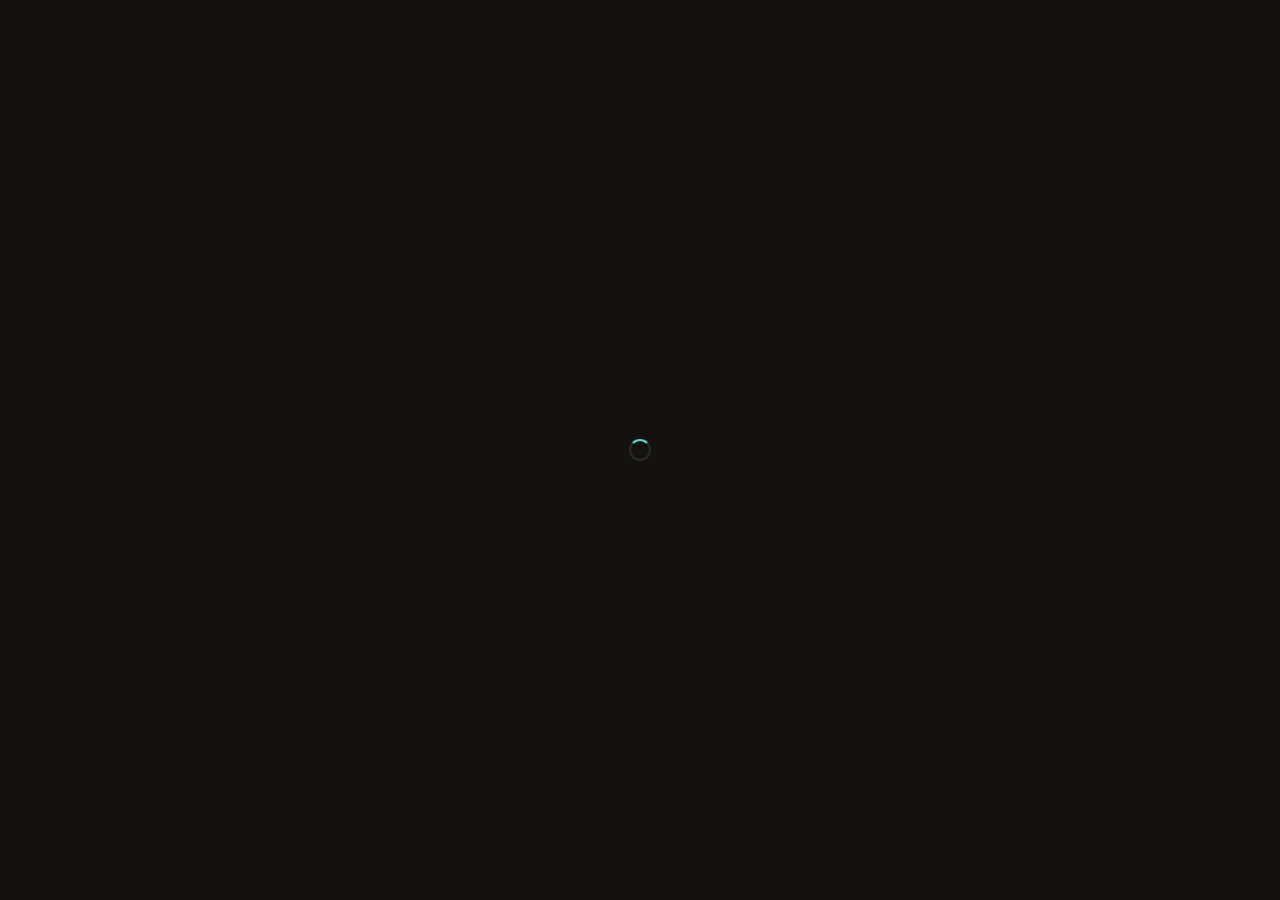
==== admin.html @ df58acd6 "Admin dashboard with server and VoiceDen statistics admin.html is open only to the usernames in conf" ====
<!DOCTYPE html>
<html lang="tr">
<head>
<meta charset="utf-8">
<meta name="viewport" content="width=device-width, initial-scale=1, viewport-fit=cover">
<meta name="robots" content="noindex, nofollow">
<title>Yönetim · VoiceDen</title>
<meta name="theme-color" content="#131210">
<link rel="icon" href="data:image/svg+xml,%3Csvg xmlns='http://www.w3.org/2000/svg' viewBox='0 0 32 32'%3E%3Crect width='32' height='32' rx='9' fill='%235fd8c8'/%3E%3C/svg%3E">
<link rel="preconnect" href="https://fonts.googleapis.com">
<link rel="preconnect" href="https://fonts.gstatic.com" crossorigin>
<link href="https://fonts.googleapis.com/css2?family=Space+Grotesk:wght@400;500;600;700&family=JetBrains+Mono:wght@400;500;600&display=swap" rel="stylesheet">
<link rel="stylesheet" href="app.css?v=6">
<link rel="stylesheet" href="admin.css?v=3">
</head>
<body class="adm-body">
<div id="boot"><div class="spin"></div></div>

<div class="adm-deny" id="deny" hidden>
  <div class="brand"><div class="mark"></div><span>voiceden</span></div>
  <h1>Bu sayfa yöneticiler için.</h1>
  <p>Hesabın yönetim paneline erişemiyor.</p>
  <a class="btn" href="./">Uygulamaya dön</a>
</div>

<main class="adm" id="adm" hidden>
  <header class="adm-head">
    <a class="brand" href="./" title="Uygulamaya dön"><div class="mark"></div><span>voiceden</span></a>
    <span class="adm-title">Yönetim</span>
    <span class="adm-live" id="live"><span class="dot"></span><span id="liveTxt">canlı</span></span>
    <span class="spacer"></span>
    <a class="btn small" href="./">← <span class="wide-only">Uygulamaya dön</span></a>
  </header>

  <section class="adm-sec">
    <div class="sec-h"><h2>Sunucu</h2><span class="sec-sub" id="hostLine"></span></div>
    <div class="tiles" id="hostTiles"></div>
    <div class="grid2">
      <div class="card"><h3>Diskler</h3><div id="disks"></div></div>
      <div class="card"><h3>MariaDB</h3><dl class="kv" id="db"></dl></div>
    </div>
    <div class="card">
      <h3>En çok işlemci kullananlar <span class="h-sub" id="procCount"></span></h3>
      <div class="tbl-wrap"><table class="tbl" id="procs"></table></div>
    </div>
    <div class="card">
      <h3>httpdocs klasörleri <span class="h-sub" id="sitesSub"></span></h3>
      <div id="sites"></div>
    </div>
  </section>

  <section class="adm-sec">
    <div class="sec-h"><h2>VoiceDen</h2><span class="sec-sub" id="vdLine"></span></div>
    <div class="tiles" id="vdTiles"></div>
    <div class="grid2">
      <div class="card"><h3>Mesajlar <span class="h-sub">son 14 gün</span></h3><div id="chMsgs"></div></div>
      <div class="card"><h3>Yeni hesaplar <span class="h-sub">son 14 gün</span></h3><div id="chUsers"></div></div>
    </div>
    <div class="grid2">
      <div class="card"><h3>Şu an seste <span class="h-sub" id="voiceSub"></span></h3><div id="voiceNow"></div></div>
      <div class="card"><h3>Depolama</h3><div id="storage"></div></div>
    </div>
    <div class="card"><h3>Denler</h3><div class="tbl-wrap"><table class="tbl" id="densT"></table></div></div>
    <div class="card"><h3>Son kayıtlar</h3><div class="tbl-wrap"><table class="tbl" id="recentT"></table></div></div>
  </section>
</main>

<div class="tip" id="tip" role="tooltip" hidden></div>
<script src="js/admin.js?v=1"></script>
</body>
</html>
---- app.css ----
:root{
  color-scheme:dark;               /* dark scrollbars, pickers and autofill chrome */
  --bg:#131210;
  --rail:#0e0d0c;
  --panel:#1b1916;
  --panel-2:#161513;
  --sunken:#131210;
  --input:#1f1d19;
  --hover:rgba(255,255,255,.045);
  --line:rgba(255,255,255,.07);
  --line-soft:rgba(255,255,255,.06);
  --line-hard:rgba(255,255,255,.1);
  --fill:rgba(255,255,255,.06);
  --fill-2:rgba(255,255,255,.12);
  --teal:#5fd8c8;
  --teal-ink:#0f2a27;
  --teal-dim:rgba(95,216,200,.12);
  --teal-line:rgba(95,216,200,.5);
  --text:#f2efe8;
  --text-body:#dcd8cf;
  --text-dim:#8f8a80;
  --text-faint:#6e6a62;
  --bar-idle:#4a4640;
  --red:#ff8a8a;
  --red-bg:rgba(255,107,107,.12);
  --red-bg-2:rgba(255,107,107,.15);
  --r-card:20px; --r-pop:16px; --r-ctl:12px; --r-sm:9px; --r-pill:999px;
  --sans:"Space Grotesk",system-ui,-apple-system,sans-serif;
  --mono:"JetBrains Mono",ui-monospace,SFMono-Regular,Menlo,monospace;
  --chat-w:360px;
  --shadow:0 20px 50px rgba(0,0,0,.5);
}
*{box-sizing:border-box;margin:0;padding:0}
[hidden]{display:none!important}
html,body{height:100%}
body{
  background:var(--bg);color:var(--text);
  font-family:var(--sans);font-size:15px;line-height:1.45;
  overflow:hidden;-webkit-font-smoothing:antialiased;
}
button,input,textarea,select{font:inherit;color:inherit}
button{background:none;border:0;cursor:pointer}
::selection{background:rgba(95,216,200,.3)}
svg.i{width:18px;height:18px;flex:none;stroke:currentColor;fill:none;stroke-width:1.8;stroke-linecap:round;stroke-linejoin:round}

@keyframes vd-pulse{0%,100%{box-shadow:0 0 0 0 rgba(95,216,200,.55)}50%{box-shadow:0 0 0 14px rgba(95,216,200,0)}}
@keyframes vd-bar{0%,100%{transform:scaleY(.3)}50%{transform:scaleY(1)}}
@keyframes vd-spin{to{transform:rotate(360deg)}}
@keyframes vd-nudge{25%{transform:translateX(-5px)}50%{transform:translateX(4px)}75%{transform:translateX(-2px)}}
@keyframes vd-pulse-sm{0%,100%{box-shadow:0 0 0 0 rgba(95,216,200,.55)}50%{box-shadow:0 0 0 5px rgba(95,216,200,0)}}
@keyframes vd-in{from{opacity:0;transform:translateY(6px)}to{opacity:1;transform:none}}

/* ============================================================ shared bits */
.brand{display:flex;align-items:center;gap:10px}
.brand .mark{width:28px;height:28px;border-radius:var(--r-sm);background:var(--teal)}
.brand span{font-weight:700;font-size:16px;letter-spacing:-.01em}
.k{font:500 10px var(--mono);letter-spacing:.1em;color:var(--text-dim);text-transform:uppercase}

.field{display:flex;flex-direction:column;gap:6px}
.field label{font:500 10px var(--mono);letter-spacing:.1em;color:var(--text-faint);text-transform:uppercase}
.in{
  height:46px;border-radius:var(--r-ctl);background:var(--sunken);border:1px solid var(--line-hard);
  display:flex;align-items:center;padding:0 14px;gap:10px;transition:border-color .15s;
}
.in:focus-within{border-color:var(--teal-line)}
.in input{flex:1;min-width:0;border:0;background:none;outline:none;font-size:14px}
.in input::placeholder{color:var(--text-faint)}
/* Chrome paints autofilled fields light blue with black text and ignores
   background-color there; an inset shadow in the box's own colour covers it.
   Two rules on purpose: one unknown selector would void a combined list. */
.in input:-webkit-autofill{
  -webkit-box-shadow:0 0 0 100px var(--sunken) inset;box-shadow:0 0 0 100px var(--sunken) inset;
  -webkit-text-fill-color:var(--text);caret-color:var(--text);transition:background-color 9999s 0s;
}
.in input:autofill{
  box-shadow:0 0 0 100px var(--sunken) inset;-webkit-text-fill-color:var(--text);caret-color:var(--text);
}
.in .pre{font:400 13px var(--mono);color:var(--text-faint)}

.btn{
  height:44px;padding:0 18px;border-radius:var(--r-ctl);font-weight:600;font-size:14px;
  display:inline-flex;align-items:center;justify-content:center;gap:8px;
  background:var(--fill);border:1px solid var(--line-hard);transition:background .15s,filter .15s,transform .06s;
}
.btn:hover:not(:disabled){background:var(--fill-2)}
.btn:active:not(:disabled){transform:scale(.99)}
.btn:disabled{opacity:.55;cursor:default}
.btn.primary{background:var(--teal);color:var(--teal-ink);border-color:transparent}
.btn.primary:hover:not(:disabled){background:var(--teal);filter:brightness(1.08)}
.btn.danger{background:var(--red-bg-2);color:var(--red);border-color:transparent}
.btn.danger:hover:not(:disabled){background:rgba(255,107,107,.25)}
.btn.small{height:34px;padding:0 12px;font-size:13px;border-radius:var(--r-sm)}
.btn:focus-visible{outline:2px solid var(--teal-line);outline-offset:2px}
.err{font-size:12.5px;color:var(--red);line-height:1.5}
.err:empty{display:none}
.note{font-size:12px;color:var(--text-faint);line-height:1.55}
.linkish{color:var(--teal);font:inherit;text-decoration:underline;text-underline-offset:2px}
.linkish.warn{color:var(--red)}

.av{
  width:32px;height:32px;border-radius:50%;flex:none;display:flex;align-items:center;justify-content:center;
  font-size:13px;font-weight:600;background:var(--av-bg,#3b3a48);color:var(--av-fg,#d9d6ef);position:relative;
}
.av.sm{width:24px;height:24px;font-size:10px}
.av.lg{width:40px;height:40px;font-size:15px}
.av img,.sv img,.avatar img{width:100%;height:100%;object-fit:cover;border-radius:inherit;display:block}
.av.xl{width:72px;height:72px;font-size:26px}
.sv.xl{width:72px;height:72px;font-size:24px;border-radius:22px}
.av .pres{
  position:absolute;right:-2px;bottom:-2px;width:11px;height:11px;border-radius:50%;
  background:var(--bar-idle);border:2.5px solid var(--panel-2);
}
.av .pres.on{background:var(--teal)}

.seg{display:flex;gap:4px;background:var(--sunken);border:1px solid var(--line-hard);border-radius:var(--r-sm);padding:3px}
.seg button{
  flex:1;padding:6px 4px;border-radius:calc(var(--r-sm) - 3px);font:inherit;font-size:12px;
  color:var(--text-dim);transition:background .15s,color .15s;white-space:nowrap;
}
.seg button[aria-pressed="true"]{background:var(--teal);color:var(--teal-ink);font-weight:500}
.seg button:disabled{opacity:.45;cursor:default}

.meter{display:flex;align-items:flex-end;gap:3px;height:14px}
.meter i{width:3px;height:100%;border-radius:2px;background:var(--bar-idle);transform-origin:bottom;transform:scaleY(.3)}

/* ============================================================ AUTH */
#auth{
  height:100%;display:flex;flex-direction:column;align-items:center;
  gap:28px;padding:80px 24px 32px;position:relative;overflow-y:auto;
}
#auth > .auth-hero{margin-top:auto}
#auth > .auth-foot{margin-bottom:auto}
#auth > .brand{position:absolute;top:22px;left:24px}
.auth-hero{text-align:center;display:flex;flex-direction:column;gap:10px;max-width:560px}
.auth-hero h1{font-weight:600;font-size:40px;letter-spacing:-.02em;line-height:1.05}
.auth-hero p{color:var(--text-dim);font-size:16px}
.auth-invite{
  width:400px;max-width:100%;display:flex;align-items:center;gap:14px;padding:14px 18px;
  border-radius:var(--r-card);background:var(--teal-dim);border:1px solid var(--teal-line);
}
.auth-invite .sv{width:44px;height:44px;border-radius:14px;font-size:16px}
.auth-invite b{display:block;font-size:16px}
.auth-invite small{font:400 11px var(--mono);color:var(--text-dim)}
.auth-card{
  width:400px;max-width:100%;border-radius:var(--r-card);background:var(--panel);border:1px solid var(--line);
  padding:22px;display:flex;flex-direction:column;gap:14px;
}
.auth-card .seg button{font-size:13px;padding:8px 4px}
.auth-foot{display:flex;flex-direction:column;align-items:center;gap:8px;text-align:center;max-width:420px}
.auth-foot a{color:var(--text-dim);font-size:13px;text-decoration:none;border-bottom:1px solid var(--line-hard)}
.auth-foot a:hover{color:var(--teal);border-bottom-color:var(--teal-line)}

/* ============================================================ APP SHELL */
#app{height:100%;display:flex;position:relative}
#boot{height:100%;display:flex;align-items:center;justify-content:center}
.spin{width:22px;height:22px;border-radius:50%;border:2px solid var(--line-hard);border-top-color:var(--teal);animation:vd-spin .8s linear infinite}

/* --- server rail --- */
.rail{
  width:72px;flex:none;background:var(--rail);display:flex;flex-direction:column;align-items:center;
  padding:12px 0;gap:8px;overflow-y:auto;scrollbar-width:none;
}
.rail::-webkit-scrollbar{display:none}
.rail-home{width:44px;height:44px;border-radius:14px;background:var(--teal);flex:none;margin-bottom:4px}
.rail-sep{width:28px;height:2px;border-radius:1px;background:var(--line-hard);flex:none}
.rail-list{display:flex;flex-direction:column;align-items:center;gap:8px}
.sv{
  width:46px;height:46px;border-radius:50%;flex:none;display:flex;align-items:center;justify-content:center;
  font-weight:600;font-size:15px;background:var(--av-bg,#3b3a48);color:var(--av-fg,#d9d6ef);
  transition:border-radius .18s,transform .06s;position:relative;
}
.rail-item{position:relative;display:flex;align-items:center;justify-content:center;width:72px}
.rail-item::before{
  content:"";position:absolute;left:0;width:4px;height:0;border-radius:0 4px 4px 0;background:var(--text);
  transition:height .18s;
}
.rail-item.unread::before{height:8px}
.rail-item:hover::before{height:20px}
.rail-item.active::before{height:36px}
.rail-item:hover .sv,.rail-item.active .sv{border-radius:15px}
.rail-item .sv:active{transform:translateY(1px)}
.rail-item .vdot{
  position:absolute;right:12px;bottom:-1px;width:16px;height:16px;border-radius:50%;
  background:var(--teal);border:3px solid var(--rail);display:flex;align-items:center;justify-content:center;
}
.rail-add{
  width:46px;height:46px;border-radius:50%;flex:none;display:flex;align-items:center;justify-content:center;
  background:var(--panel);color:var(--teal);font-size:24px;font-weight:300;transition:border-radius .18s,background .15s,color .15s;
}
.rail-add:hover{border-radius:15px;background:var(--teal);color:var(--teal-ink)}
.rail-admin{color:var(--text-dim);text-decoration:none;margin-top:auto}
.rail-admin svg.i{width:20px;height:20px}

/* --- channel sidebar --- */
.side{
  width:248px;flex:none;background:var(--panel-2);display:flex;flex-direction:column;min-height:0;
  border-right:1px solid var(--line);position:relative;
}
.side-head{
  height:56px;flex:none;display:flex;align-items:center;gap:8px;padding:0 16px;text-align:left;
  border-bottom:1px solid var(--line);font-weight:600;font-size:15px;width:100%;transition:background .12s;
}
.side-head:hover{background:var(--hover)}
.side-head .nm{flex:1;min-width:0;overflow:hidden;text-overflow:ellipsis;white-space:nowrap}
.side-head .caret{font-size:11px;color:var(--text-dim)}
.side-scroll{flex:1;min-height:0;overflow-y:auto;padding:10px 8px 16px;scrollbar-width:thin}
.cat{
  display:flex;align-items:center;justify-content:space-between;padding:14px 8px 6px;
  font:500 10px var(--mono);letter-spacing:.1em;color:var(--text-faint);text-transform:uppercase;
}
.cat:first-child{padding-top:4px}
.cat button{width:20px;height:20px;border-radius:5px;color:var(--text-dim);font-size:16px;line-height:1;display:flex;align-items:center;justify-content:center}
.cat button:hover{color:var(--text);background:var(--fill)}
.ch{
  width:100%;height:34px;display:flex;align-items:center;gap:8px;padding:0 8px;border-radius:var(--r-sm);
  color:var(--text-dim);font-size:14px;text-align:left;transition:background .12s,color .12s;position:relative;
}
.ch:hover{background:var(--hover);color:var(--text-body)}
.ch.active{background:var(--fill-2);color:var(--text)}
.ch.unread{color:var(--text);font-weight:600}
.ch.unread::before{content:"";position:absolute;left:-8px;width:4px;height:8px;border-radius:0 4px 4px 0;background:var(--text)}
.ch .ico{width:18px;text-align:center;color:var(--text-faint);font:400 15px var(--mono);flex:none;display:flex;justify-content:center}
.ch .ico svg.i{width:16px;height:16px}
.ch.active .ico,.ch.live .ico{color:var(--text-dim)}
.ch.live .ico{color:var(--teal)}
.ch .nm{flex:1;min-width:0;overflow:hidden;text-overflow:ellipsis;white-space:nowrap}
.ch .edit{opacity:0;width:22px;height:22px;border-radius:5px;display:flex;align-items:center;justify-content:center;color:var(--text-dim)}
.ch .edit svg.i{width:14px;height:14px}
.ch:hover .edit,.ch.active .edit{opacity:1}
.ch .edit:hover{color:var(--text);background:var(--fill)}
.ch .cnt{font:400 10px var(--mono);color:var(--text-faint)}
.vusers{display:flex;flex-direction:column;gap:1px;padding:2px 0 6px 26px}
.vu-row{display:flex;align-items:center;gap:8px;height:30px;padding:0 8px;border-radius:7px;font-size:13px;color:var(--text-dim);min-width:0}
.vu-row .av{width:22px;height:22px;font-size:9px;transition:box-shadow .12s}
.vu-row.speaking .av{box-shadow:0 0 0 2px var(--panel-2),0 0 0 4px var(--teal)}
.vu-row.me{color:var(--text-body)}
.vu-row .nm{flex:1;min-width:0;overflow:hidden;text-overflow:ellipsis;white-space:nowrap}
.vu-row .st{display:flex;gap:4px;color:var(--red);flex:none}
.vu-row .st svg.i{width:14px;height:14px}
.vu-row .live{font:600 9px var(--mono);letter-spacing:.06em;color:var(--teal-ink);background:var(--teal);padding:2px 5px;border-radius:4px}

/* voice connection panel + me panel at the foot of the sidebar */
.vpanel{flex:none;border-top:1px solid var(--line);padding:10px 12px 8px;display:flex;flex-direction:column;gap:8px}
.vp-top{display:flex;align-items:center;gap:10px}
.vp-state{font:500 11px var(--mono);letter-spacing:.06em;color:var(--teal);display:flex;align-items:center;gap:7px}
.vp-state::before{content:"";width:7px;height:7px;border-radius:50%;background:var(--teal);animation:vd-pulse-sm 1.8s infinite}
.vp-state.wait{color:var(--text-dim)}
.vp-state.wait::before{background:var(--text-dim);animation:none}
.vp-where{font-size:12px;color:var(--text-dim);overflow:hidden;text-overflow:ellipsis;white-space:nowrap;cursor:pointer}
.vp-where:hover{color:var(--text);text-decoration:underline}
.vp-info{flex:1;min-width:0}
.ic{
  width:34px;height:34px;border-radius:var(--r-sm);display:flex;align-items:center;justify-content:center;
  color:var(--text-dim);flex:none;transition:background .12s,color .12s;position:relative;
}
.ic:hover{background:var(--fill);color:var(--text)}
.ic.on{color:var(--red)}
.ic.on::after{content:"";position:absolute;width:22px;height:2px;background:var(--red);transform:rotate(-45deg);border-radius:1px}
.ic.hang{color:var(--red)}
.ic.hang:hover{background:var(--red-bg)}
.ic.lit{color:var(--teal)}
.me-panel{
  flex:none;height:58px;display:flex;align-items:center;gap:2px;padding:0 8px;background:var(--rail);
}
.me-who{flex:1;min-width:0;display:flex;align-items:center;gap:9px;padding:5px 6px;border-radius:var(--r-sm);text-align:left}
.me-who:hover{background:var(--fill)}
.me-who .av .pres{border-color:var(--rail)}
.me-txt{min-width:0;display:flex;flex-direction:column;line-height:1.2}
.me-txt b{font-size:13px;font-weight:600;overflow:hidden;text-overflow:ellipsis;white-space:nowrap}
.me-txt small{font:400 10.5px var(--mono);color:var(--text-faint);overflow:hidden;text-overflow:ellipsis;white-space:nowrap}

/* --- server menu --- */
.menu{
  position:absolute;z-index:50;min-width:220px;border-radius:var(--r-pop);background:var(--input);
  border:1px solid var(--line-hard);box-shadow:var(--shadow);padding:6px;display:flex;flex-direction:column;
  animation:vd-in .12s ease-out;
}
.menu button{
  display:flex;align-items:center;justify-content:space-between;gap:10px;height:36px;padding:0 10px;
  border-radius:7px;font-size:13.5px;text-align:left;color:var(--text-body);
}
.menu button:hover{background:var(--fill-2);color:var(--text)}
.menu button.warn{color:var(--red)}
.menu button.warn:hover{background:var(--red-bg)}
.menu button.teal{color:var(--teal)}
.menu hr{border:0;border-top:1px solid var(--line-hard);margin:5px 4px}
.menu svg.i{width:16px;height:16px}

/* --- main column --- */
.main{flex:1;min-width:0;display:flex;flex-direction:column;min-height:0;position:relative;background:var(--bg)}
.mhead{
  height:56px;flex:none;display:flex;align-items:center;gap:10px;padding:0 16px 0 20px;
  border-bottom:1px solid var(--line);min-width:0;
}
.mhead .mh-menu{display:none}
.mh-ico{color:var(--text-faint);font:400 20px var(--mono);display:flex}
.mh-ico svg.i{width:20px;height:20px}
.mh-name{font-weight:600;font-size:16px;white-space:nowrap;overflow:hidden;text-overflow:ellipsis;min-width:0}
.mh-meta{display:flex;align-items:center;gap:10px;font:400 12px var(--mono);color:var(--text-dim);flex:none}
.mh-meta .vr{width:1px;height:14px;background:var(--line-hard)}
.onair{
  display:flex;align-items:center;gap:7px;padding:5px 10px;border-radius:var(--r-pill);
  background:var(--teal-dim);color:var(--teal);font:500 11px var(--mono);letter-spacing:.08em;flex:none;
}
.onair .dot{width:6px;height:6px;border-radius:50%;background:var(--teal);animation:vd-pulse-sm 1.8s infinite}
.spacer{flex:1}
.mh-btn{
  width:34px;height:34px;border-radius:var(--r-sm);display:flex;align-items:center;justify-content:center;
  color:var(--text-dim);flex:none;
}
.mh-btn:hover{background:var(--fill);color:var(--text)}
.mh-btn[aria-pressed="true"]{color:var(--text);background:var(--fill)}
.vbar{
  display:none;flex:none;align-items:center;gap:10px;padding:8px 16px;border-bottom:1px solid var(--line);
  background:var(--teal-dim);color:var(--teal);font-size:13px;cursor:pointer;
}
.mbody{flex:1;display:flex;min-height:0;position:relative}

/* --- welcome (no servers yet) --- */
.welcome{
  flex:1;display:flex;flex-direction:column;align-items:center;gap:28px;padding:48px 24px;overflow-y:auto;
}
.welcome > :first-child{margin-top:auto}
.welcome > :last-child{margin-bottom:auto}
.welcome .hero{text-align:center;display:flex;flex-direction:column;gap:8px;max-width:520px}
.welcome .hero h1{font-weight:600;font-size:32px;letter-spacing:-.02em;line-height:1.1}
.welcome .hero p{color:var(--text-dim)}
.cards{display:flex;gap:20px;flex-wrap:wrap;justify-content:center;align-items:stretch}
.lcard{
  width:340px;max-width:100%;border-radius:var(--r-card);background:var(--panel);border:1px solid var(--line);
  padding:22px;display:flex;flex-direction:column;gap:14px;
}
.lcard .note{margin-top:-4px}

/* ============================================================ MESSAGES */
.chat{flex:1;min-width:0;display:flex;flex-direction:column;min-height:0;position:relative;background:var(--bg)}
.chat-head{display:none}
#messages{
  flex:1;min-height:0;overflow-y:auto;padding:8px 0 12px;display:flex;flex-direction:column;
  font-size:14.5px;line-height:1.5;overflow-anchor:none;
}
.msgs-top{padding:28px 20px 12px;display:flex;flex-direction:column;gap:6px}
.msgs-top .big{
  width:56px;height:56px;border-radius:50%;background:var(--fill);display:flex;align-items:center;justify-content:center;
  font:400 26px var(--mono);color:var(--text-dim);margin-bottom:6px;
}
.msgs-top .big svg.i{width:26px;height:26px}
.msgs-top h2{font-size:24px;font-weight:600;letter-spacing:-.01em}
.msgs-top p{color:var(--text-dim);font-size:14px}
.msgs-more{display:flex;justify-content:center;padding:14px}
.day{
  display:flex;align-items:center;gap:12px;margin:14px 20px 4px;
  font:500 10.5px var(--mono);letter-spacing:.06em;color:var(--text-faint);
}
.day::before,.day::after{content:"";flex:1;height:1px;background:var(--line)}
.new-line{display:flex;align-items:center;gap:10px;margin:6px 20px 0;font:600 10px var(--mono);letter-spacing:.08em;color:var(--red)}
.new-line::before{content:"";flex:1;height:1px;background:rgba(255,138,138,.45)}
.m{
  display:flex;gap:14px;padding:3px 20px 3px 20px;position:relative;
  word-wrap:break-word;overflow-wrap:anywhere;
}
.m.head{margin-top:12px;padding-top:4px}
.m:hover{background:rgba(255,255,255,.025)}
.m .gut{width:40px;flex:none;display:flex;justify-content:center}
.m .gut .tm{
  font:400 9.5px var(--mono);color:var(--text-faint);opacity:0;padding-top:4px;white-space:nowrap;
}
.m:hover .gut .tm{opacity:1}
.m .cnt{flex:1;min-width:0}
.m .meta{display:flex;gap:8px;align-items:baseline;margin-bottom:1px}
.m .who{font-weight:600;font-size:14.5px;color:var(--who,#d9d6ef)}
.m .when{font:400 10.5px var(--mono);color:var(--text-faint)}
.m .body{color:var(--text-body);white-space:pre-wrap}
.m .body a{color:var(--teal);text-decoration:none;border-bottom:1px solid rgba(95,216,200,.35)}
.m .body a:hover{border-bottom-color:var(--teal)}
.m .body .edited{font:400 10px var(--mono);color:var(--text-faint);margin-left:4px;white-space:nowrap}
.m.pending .body,.m.pending .attach{opacity:.55}
.m.failed .body{color:var(--red)}
.m .fail{font:400 11px var(--mono);color:var(--red);margin-top:2px}
.m .fail button{color:var(--text);text-decoration:underline;font:inherit;margin-left:6px}
.m-acts{
  position:absolute;right:16px;top:-14px;display:none;gap:2px;padding:3px;border-radius:var(--r-sm);
  background:var(--input);border:1px solid var(--line-hard);box-shadow:0 6px 18px rgba(0,0,0,.35);z-index:2;
}
.m:hover .m-acts{display:flex}
.m-acts button{width:28px;height:28px;border-radius:6px;display:flex;align-items:center;justify-content:center;color:var(--text-dim)}
.m-acts button:hover{background:var(--fill-2);color:var(--text)}
.m-acts button.warn:hover{color:var(--red);background:var(--red-bg)}
.m-acts svg.i{width:15px;height:15px}
.m-edit{display:flex;flex-direction:column;gap:6px}
.m-edit textarea{
  width:100%;resize:none;border-radius:var(--r-sm);background:var(--input);border:1px solid var(--teal-line);
  padding:8px 10px;outline:none;font-size:14.5px;line-height:1.5;min-height:40px;
}
.m-edit .note b{color:var(--teal);font-weight:500}

/* link previews */
.link-preview{
  display:flex;gap:10px;margin-top:8px;padding:10px;border-radius:var(--r-ctl);max-width:440px;
  background:var(--panel);border:1px solid var(--line-soft);border-left:2px solid var(--teal);
  text-decoration:none;color:inherit;overflow:hidden;
}
.link-preview:hover{background:var(--input)}
.link-preview.loading{align-items:center;font:400 11px var(--mono);color:var(--text-faint)}
.lp-spin{width:12px;height:12px;flex:none;border-radius:50%;border:2px solid var(--line-hard);border-top-color:var(--teal);animation:vd-spin .8s linear infinite}
.lp-thumb{width:64px;height:64px;flex:none;object-fit:cover;border-radius:var(--r-sm);background:var(--sunken)}
.lp-text{min-width:0;display:flex;flex-direction:column;gap:3px}
.lp-title{font-weight:600;font-size:13px;line-height:1.3;overflow:hidden;text-overflow:ellipsis;white-space:nowrap}
.lp-desc{font-size:12px;color:var(--text-dim);line-height:1.4;display:-webkit-box;-webkit-line-clamp:2;-webkit-box-orient:vertical;overflow:hidden}
.lp-host{font:400 10px var(--mono);color:var(--text-faint)}
.link-preview.is-image{border-left-color:#f3d9bf;padding:0;border-width:1px}
.link-preview.is-image .lp-thumb{width:100%;height:auto;max-height:260px;border-radius:var(--r-ctl)}

/* attachments */
.attach{margin-top:6px;display:flex;flex-direction:column;gap:6px;align-items:flex-start}
.at-image{
  display:block;max-width:min(100%,420px);max-height:340px;width:auto;border-radius:var(--r-ctl);
  cursor:zoom-in;background:var(--panel);object-fit:contain;
}
.at-video{max-width:min(100%,480px);max-height:360px;border-radius:var(--r-ctl);display:block;background:#000}
.at-gif{display:block;max-width:100%;border-radius:var(--r-ctl);background:var(--panel)}
.at-audio{width:min(100%,360px)}
.at-file{
  display:flex;gap:10px;align-items:center;padding:10px 12px;border-radius:var(--r-ctl);width:min(100%,360px);
  background:var(--panel);border:1px solid var(--line-soft);border-left:2px solid #f3d9bf;
  text-decoration:none;color:inherit;
}
.at-file:hover{background:var(--input)}
.at-icon{font-size:16px;flex:none}
.at-meta{min-width:0;flex:1;display:flex;flex-direction:column;gap:3px}
.at-name{font-size:13px;font-weight:500;overflow:hidden;text-overflow:ellipsis;white-space:nowrap}
.at-size{font:400 10px var(--mono);color:var(--text-faint)}
.at-bar{display:block;height:3px;border-radius:2px;background:var(--fill);overflow:hidden;width:min(100%,360px)}
.at-bar i{display:block;height:100%;width:0;background:var(--teal);transition:width .12s linear}

/* composer */
.composer{flex:none;padding:0 20px 18px;position:relative}
.composer::before{
  content:"";position:absolute;left:0;right:0;bottom:100%;height:14px;pointer-events:none;
  background:linear-gradient(transparent,var(--bg));
}
.typing{height:18px;font:400 11px var(--mono);color:var(--text-dim);padding:0 4px;display:flex;align-items:center;gap:6px;overflow:hidden;white-space:nowrap;text-overflow:ellipsis}
.typing .dots{display:inline-flex;gap:3px}
.typing .dots i{width:4px;height:4px;border-radius:50%;background:var(--text-dim);animation:vd-bar 1s infinite}
.typing .dots i:nth-child(2){animation-delay:.15s}
.typing .dots i:nth-child(3){animation-delay:.3s}
.cbox{
  border-radius:var(--r-ctl);background:var(--input);border:1px solid var(--line-hard);transition:border-color .15s;
  display:flex;flex-direction:column;
}
.cbox:focus-within{border-color:var(--teal-line)}
.staged{display:flex;gap:8px;padding:10px 10px 0;flex-wrap:wrap}
.staged:empty{display:none}
.chip{
  position:relative;width:96px;height:96px;border-radius:var(--r-sm);background:var(--sunken);border:1px solid var(--line-hard);
  display:flex;flex-direction:column;align-items:center;justify-content:center;gap:4px;padding:6px;overflow:hidden;
}
.chip img{position:absolute;inset:0;width:100%;height:100%;object-fit:cover}
.chip .cn{font:400 9.5px var(--mono);color:var(--text-dim);max-width:100%;overflow:hidden;text-overflow:ellipsis;white-space:nowrap;position:relative}
.chip .ci{font-size:22px;position:relative}
.chip .x{
  position:absolute;top:4px;right:4px;width:22px;height:22px;border-radius:6px;background:rgba(14,13,12,.85);
  color:var(--text);font-size:14px;display:flex;align-items:center;justify-content:center;z-index:1;
}
.chip .x:hover{color:var(--red)}
.crow{display:flex;align-items:flex-end;gap:4px;padding:5px}
#chatInput{
  flex:1;min-width:0;resize:none;border:0;background:none;outline:none;padding:8px 6px;
  font-size:14.5px;line-height:1.45;max-height:200px;min-height:36px;
}
#chatInput::placeholder{color:var(--text-faint)}
#attachBtn{width:36px;height:36px;border-radius:var(--r-sm);display:flex;align-items:center;justify-content:center;color:var(--text-dim);flex:none}
#attachBtn:hover{color:var(--text);background:var(--fill)}
#gifBtn{
  height:36px;padding:0 8px;border-radius:var(--r-sm);flex:none;display:flex;align-items:center;
  font:600 11px var(--mono);letter-spacing:.04em;color:var(--text-dim);
}
#gifBtn:hover,#gifBtn.open{color:var(--text);background:var(--fill)}
#gifBtn.open{color:var(--teal)}

/* GIF picker: floats over the list, just above the composer */
.gifpick{
  position:absolute;left:20px;bottom:calc(100% + 2px);z-index:20;width:min(440px,calc(100% - 40px));height:min(440px,60vh);
  border-radius:var(--r-pop);background:var(--input);border:1px solid var(--line-hard);box-shadow:var(--shadow);
  display:flex;flex-direction:column;overflow:hidden;animation:vd-in .12s ease-out;
}
.gp-head{padding:10px;border-bottom:1px solid var(--line-soft);flex:none}
.gp-head .in{height:38px}
.gp-body{flex:1;min-height:0;overflow-y:auto;padding:8px;scrollbar-width:thin}
.gp-cols{display:flex;gap:6px;align-items:flex-start}
.gp-col{flex:1;min-width:0;display:flex;flex-direction:column;gap:6px}
.gp-item{display:block;width:100%;border-radius:8px;overflow:hidden;background:var(--sunken);padding:0}
.gp-item img{display:block;width:100%;height:auto}
.gp-item:hover,.gp-item:focus-visible{outline:2px solid var(--teal);outline-offset:-2px}
.gp-note{padding:14px 8px;text-align:center;font:400 11px var(--mono);color:var(--text-faint);line-height:1.6}
.gp-note:empty{display:none}
.gp-foot{flex:none;padding:6px 12px;border-top:1px solid var(--line-soft);font:600 9.5px var(--mono);letter-spacing:.08em;color:var(--text-faint);text-align:right}
#app.view-voice .gifpick{left:14px;width:calc(100% - 28px)}
#sendBtn{
  width:36px;height:36px;flex:none;border-radius:var(--r-sm);background:var(--teal);color:var(--teal-ink);
  display:flex;align-items:center;justify-content:center;font-weight:700;font-size:16px;
}
#sendBtn:hover{filter:brightness(1.08)}
#dropZone{
  position:absolute;inset:8px;border-radius:var(--r-card);border:2px dashed var(--teal-line);
  background:rgba(19,18,16,.92);display:none;align-items:center;justify-content:center;
  font:400 12px var(--mono);color:var(--teal);text-align:center;padding:20px;z-index:5;
}
#dropZone.on{display:flex}

/* member list */
.mlist{
  width:232px;flex:none;border-left:1px solid var(--line);background:var(--panel-2);overflow-y:auto;
  padding:14px 8px 16px;display:none;
}
#app.show-members:not(.view-voice) .mlist{display:block}
.mlist .cat{padding:10px 8px 6px}
.mrow{display:flex;align-items:center;gap:10px;height:42px;padding:0 8px;border-radius:var(--r-sm);width:100%;text-align:left}
.mrow:hover{background:var(--hover)}
.mrow.off{opacity:.45}
.mrow .nm{flex:1;min-width:0;font-size:14px;overflow:hidden;text-overflow:ellipsis;white-space:nowrap;color:var(--who)}
.mrow .role{font:500 9px var(--mono);letter-spacing:.06em;color:var(--text-faint);flex:none}
.mrow .role.owner{color:#f3d9bf}
.mrow .av .pres{border-color:var(--panel-2)}

/* ============================================================ VOICE VIEW */
.stagewrap{flex:1;min-width:0;display:none;flex-direction:column;padding:22px;gap:14px;position:relative}
#app.connected .stagewrap{padding-bottom:96px}
#app.view-voice .stagewrap{display:flex}
#app.view-voice .chat{
  width:var(--chat-w);flex:none;border-left:1px solid var(--line);background:var(--panel-2);
}
#app.view-voice .composer::before{background:linear-gradient(transparent,var(--panel-2))}
#app.view-voice.chat-off .chat{display:none}
#app.view-voice .chat-head{
  height:48px;flex:none;display:flex;align-items:center;justify-content:space-between;
  padding:0 12px 0 18px;font:500 11px var(--mono);letter-spacing:.1em;color:var(--text-dim);
  border-bottom:1px solid var(--line-soft);
}
#app.view-voice .composer{padding:0 14px 14px}
#app.view-voice .m{padding-left:14px;padding-right:14px;gap:10px}
#app.view-voice .m .gut{width:32px}
#app.view-voice .m .gut .av{width:32px;height:32px}
#app.view-voice .msgs-top{padding:20px 14px 10px}
#app.view-voice .msgs-top .big{width:44px;height:44px}
#app.view-voice .day{margin-left:14px;margin-right:14px}

#app:not(.connected) #stage,#app:not(.connected) #memberList{display:none!important}
#memberList{
  flex:1;min-height:0;display:grid;gap:14px;
  grid-template-columns:repeat(2,1fr);grid-auto-rows:minmax(0,1fr);
}
#memberList.n-many{
  grid-template-columns:repeat(auto-fit,minmax(210px,1fr));
  grid-auto-rows:minmax(180px,1fr);overflow-y:auto;align-content:start;
}
.member{
  border-radius:var(--r-card);background:var(--panel);border:1px solid var(--line-soft);
  display:flex;flex-direction:column;align-items:center;justify-content:center;gap:16px;
  position:relative;min-height:0;padding:16px;overflow:hidden;transition:border-color .18s,opacity .18s;
}
.member.speaking{border-color:var(--teal-line)}
.member.is-muted{opacity:.85}
.avatar{
  width:96px;height:96px;border-radius:50%;flex:none;display:flex;align-items:center;justify-content:center;
  font-size:36px;font-weight:600;background:var(--av-bg,#3b3a48);color:var(--av-fg,#d9d6ef);
}
.member.speaking .avatar{animation:vd-pulse 1.4s infinite}
.m-bars{display:flex;align-items:flex-end;gap:3px;height:22px;flex:none}
.m-bars i{width:4px;height:4px;border-radius:2px;background:var(--bar-idle);transform-origin:bottom;transition:height .15s}
.member.speaking .m-bars i{height:22px;background:var(--teal);animation:vd-bar .9s infinite}
.member.speaking .m-bars i:nth-child(2){animation-duration:.7s;animation-delay:.1s}
.member.speaking .m-bars i:nth-child(3){animation-duration:1.1s;animation-delay:.2s}
.member.speaking .m-bars i:nth-child(4){animation-duration:.8s;animation-delay:.05s}
.member.speaking .m-bars i:nth-child(5){animation-duration:1s;animation-delay:.3s}
.member-info{text-align:center;min-width:0;max-width:100%}
.member-name{font-weight:600;font-size:18px;overflow:hidden;text-overflow:ellipsis;white-space:nowrap}
.member-name .you{color:var(--text-dim);font-weight:400}
.member-status{font:400 11px var(--mono);color:var(--text-dim);margin-top:3px}
.member.speaking .member-status{color:var(--teal)}
.badge-speak{
  position:absolute;top:14px;left:14px;font:500 10px var(--mono);color:var(--teal);
  letter-spacing:.1em;display:none;align-items:center;gap:6px;
}
.badge-speak::before{content:"";width:6px;height:6px;border-radius:50%;background:var(--teal)}
.member.speaking .badge-speak{display:flex}
.badge-mute{
  position:absolute;top:14px;right:14px;font:500 10px var(--mono);color:var(--red);
  padding:3px 7px;border-radius:5px;background:var(--red-bg);display:none;
}
.member.is-muted .badge-mute{display:block}
.invite{
  border-radius:var(--r-card);border:1px dashed rgba(255,255,255,.14);
  display:flex;flex-direction:column;align-items:center;justify-content:center;gap:10px;
  color:var(--text-dim);text-align:center;padding:16px;min-height:0;transition:border-color .15s,color .15s;
}
.invite:hover{border-color:var(--teal-line);color:var(--text)}
.invite .plus{
  width:56px;height:56px;border-radius:50%;border:1px dashed rgba(255,255,255,.2);
  display:flex;align-items:center;justify-content:center;font-size:24px;font-weight:300;flex:none;
}
.invite .cap{font-size:14px}
.invite.span-d{grid-column:1/-1}
.invite .lnk{font:400 11px var(--mono);padding:6px 10px;border-radius:6px;background:rgba(255,255,255,.05);max-width:100%;overflow:hidden;text-overflow:ellipsis;white-space:nowrap}

/* not connected: who is in there + a join button */
.vjoin{
  flex:1;display:flex;flex-direction:column;align-items:center;justify-content:center;gap:22px;text-align:center;
}
.vjoin .faces{display:flex;justify-content:center;flex-wrap:wrap;gap:10px;max-width:420px}
.vjoin .faces .av{width:64px;height:64px;font-size:22px}
.vjoin .faces .empty{
  width:64px;height:64px;border-radius:50%;border:1px dashed rgba(255,255,255,.2);
  display:flex;align-items:center;justify-content:center;color:var(--text-faint);font-size:22px;
}
.vjoin h2{font-size:24px;font-weight:600;letter-spacing:-.01em}
.vjoin p{color:var(--text-dim);font-size:14px;margin-top:4px}
.vjoin .btn{height:48px;padding:0 28px;font-size:15px}

#stage{flex:2;min-height:0;position:relative;border-radius:var(--r-card);overflow:hidden;background:#000;border:1px solid var(--line-soft)}
#stageVideo{width:100%;height:100%;object-fit:contain;display:block;background:#000}
.stage-bar{
  position:absolute;left:0;right:0;top:0;display:flex;align-items:center;
  padding:8px 12px 18px;background:linear-gradient(rgba(0,0,0,.7),transparent);
  font:400 11px var(--mono);color:var(--text-body);pointer-events:none;
}
#stageLabel{flex:1;overflow:hidden;text-overflow:ellipsis;white-space:nowrap}
.stagewrap.staging #memberList{flex:none;height:130px;grid-template-columns:repeat(auto-fit,minmax(120px,1fr));grid-auto-rows:130px}
.stagewrap.staging .member{gap:8px;padding:10px}
.stagewrap.staging .avatar{width:48px;height:48px;font-size:18px}
.stagewrap.staging .m-bars{height:12px}
.stagewrap.staging .member.speaking .m-bars i{height:12px}
.stagewrap.staging .member-name{font-size:14px}
.stagewrap.staging .member-status,.stagewrap.staging .badge-speak,.stagewrap.staging .invite{display:none}

/* floating dock: over the stage, clear of the chat column */
.dockwrap{
  position:absolute;left:0;right:var(--chat-w);bottom:22px;z-index:30;
  display:none;flex-direction:column;align-items:center;gap:12px;pointer-events:none;
}
#app.view-voice.connected .dockwrap{display:flex}
#app.view-voice.chat-off .dockwrap{right:0}
.dockwrap>*{pointer-events:auto}
.dock{
  display:flex;align-items:center;gap:6px;padding:8px;border-radius:var(--r-pill);
  background:rgba(27,25,22,.92);border:1px solid var(--line-hard);box-shadow:var(--shadow);
  backdrop-filter:blur(12px);-webkit-backdrop-filter:blur(12px);max-width:calc(100% - 24px);flex-wrap:wrap;justify-content:center;
}
.dock-btn{
  height:44px;padding:0 16px;border-radius:var(--r-pill);background:var(--fill);
  display:flex;align-items:center;gap:8px;font-weight:500;font-size:13px;white-space:nowrap;
  transition:background .15s,color .15s,opacity .15s;
}
.dock-btn:hover:not(:disabled){background:var(--fill-2)}
.dock-btn:disabled{opacity:.5;cursor:default}
.dock-btn.primary{background:var(--teal);color:var(--teal-ink);padding:0 16px 0 14px}
.dock-btn.primary:hover{background:var(--teal);filter:brightness(1.06)}
.dock-btn.on{background:var(--red-bg-2);color:var(--red)}
.dock-btn.danger{background:var(--red-bg-2);color:var(--red);font-weight:600;padding:0 18px}
.dock-btn.danger:hover{background:rgba(255,107,107,.25)}
.dock-btn .caret{font-size:10px;opacity:.6}
.dock-btn.open{background:var(--fill-2)}
.dock-sep{width:1px;height:24px;background:var(--line-hard);margin:0 4px}
#vu{height:14px}
#vu i{transform:scaleY(.3);transition:transform .07s linear;background:rgba(15,42,39,.3)}
#vu i.hot{background:var(--teal-ink)}
.dock-btn.on #vu i{background:rgba(255,138,138,.3)}
.dock-btn.on #vu i.hot{background:var(--red)}

/* audio panel: a popover over the dock, or inline in settings */
.popover{
  width:320px;max-width:calc(100vw - 32px);border-radius:var(--r-pop);background:var(--input);
  border:1px solid var(--line-hard);box-shadow:var(--shadow);padding:14px;
  display:flex;flex-direction:column;gap:12px;
}
.popover.inline{width:100%;max-width:none;box-shadow:none;background:none;border:0;padding:0}
.popover.inline > .pop-h{display:none}
.pop-h{font:500 10px var(--mono);letter-spacing:.1em;color:var(--text-dim)}
.pop-row{display:flex;flex-direction:column;gap:6px}
.pop-row>label{font-size:12px;color:var(--text-dim)}
.pop-row .lvlrow{display:flex;align-items:center;gap:10px}
.pop-row .lvlrow .lvl{flex:1}
#micTest{font-size:12px;color:var(--teal);white-space:nowrap}
.sel{
  height:36px;border-radius:var(--r-sm);background:var(--sunken);border:1px solid var(--line-hard);
  display:flex;align-items:center;padding:0 12px;font-size:13px;position:relative;
}
.sel select{
  appearance:none;-webkit-appearance:none;flex:1;min-width:0;border:0;background:none;outline:none;
  font:inherit;font-size:13px;color:var(--text);cursor:pointer;padding-right:14px;text-overflow:ellipsis;
}
.sel select option{background:var(--input);color:var(--text)}
.sel::after{content:"▾";position:absolute;right:12px;font-size:10px;opacity:.5;pointer-events:none}
.lvl{height:4px;border-radius:2px;background:var(--fill);overflow:hidden;display:block}
.lvl i{display:block;height:100%;width:0;background:var(--teal);transition:width .07s linear}
.pop-toggle{display:flex;align-items:center;justify-content:space-between;gap:12px;font-size:13px;padding-top:4px;width:100%;text-align:left}
.pop-toggle+.pop-toggle{padding-top:0}
.pop-row.sep-top{border-top:1px solid var(--line-soft);padding-top:12px}
.pop-toggle .kbd{font:400 10px var(--mono);color:var(--text-dim);margin-left:4px}
.sw{width:34px;height:20px;flex:none;border-radius:10px;background:var(--fill-2);position:relative;transition:background .15s}
.sw i{position:absolute;top:2px;left:2px;width:16px;height:16px;border-radius:50%;background:var(--text-dim);transition:left .15s,background .15s}
.pop-toggle[aria-pressed="true"] .sw{background:var(--teal)}
.pop-toggle[aria-pressed="true"] .sw i{left:16px;background:var(--teal-ink)}
.pop-note{font-size:11px;color:var(--text-faint);line-height:1.5}
.ns-note{font-size:11px;color:var(--text-faint);line-height:1.5}
.ns-note.warn{color:var(--red)}
.gate{position:relative;height:20px;display:flex;align-items:center}
.gate .lvl{width:100%}
.gate .lvl i{background:var(--text-dim)}
.gate.open .lvl i{background:var(--teal)}
.gate input[type=range]{position:absolute;inset:0;width:100%;margin:0;background:none;appearance:none;-webkit-appearance:none;cursor:pointer}
.gate input[type=range]::-webkit-slider-runnable-track{height:20px;background:none}
.gate input[type=range]::-moz-range-track{height:20px;background:none}
.gate input[type=range]::-webkit-slider-thumb{appearance:none;-webkit-appearance:none;width:4px;height:16px;margin-top:2px;border-radius:2px;background:var(--text);box-shadow:0 0 0 1px var(--input)}
.gate input[type=range]::-moz-range-thumb{width:4px;height:16px;border:0;border-radius:2px;background:var(--text);box-shadow:0 0 0 1px var(--input)}

/* ============================================================ MODALS / TOASTS */
.modal-back{
  position:fixed;inset:0;z-index:80;background:rgba(10,9,8,.72);display:flex;align-items:center;justify-content:center;
  padding:24px;overflow-y:auto;
}
.modal{
  width:440px;max-width:100%;border-radius:var(--r-card);background:var(--panel);border:1px solid var(--line-hard);
  box-shadow:var(--shadow);padding:22px;display:flex;flex-direction:column;gap:16px;animation:vd-in .14s ease-out;
  margin:auto;
}
.modal.wide{width:720px}
.modal h3{font-size:19px;font-weight:600;letter-spacing:-.01em}
.modal .sub{color:var(--text-dim);font-size:13.5px;margin-top:-8px}
.modal .acts{display:flex;justify-content:flex-end;gap:10px;margin-top:4px;flex-wrap:wrap}
.modal .tabs{margin-top:-4px}
.kind-pick{display:flex;flex-direction:column;gap:8px}
.kind-pick button{
  display:flex;align-items:center;gap:12px;padding:12px 14px;border-radius:var(--r-ctl);text-align:left;
  background:var(--sunken);border:1px solid var(--line-hard);
}
.kind-pick button[aria-pressed="true"]{border-color:var(--teal-line);background:var(--teal-dim)}
.kind-pick b{display:block;font-size:14px}
.kind-pick small{color:var(--text-dim);font-size:12px}
.kind-pick .ico{font:400 20px var(--mono);color:var(--text-dim);width:24px;text-align:center;display:flex;justify-content:center}
.copyrow{display:flex;gap:8px}
.copyrow .in{flex:1}
.copyrow .in input{font:400 13px var(--mono)}
.tint-pick{display:flex;gap:8px;flex-wrap:wrap}
.tint-pick button{width:34px;height:34px;border-radius:50%;background:var(--av-bg);border:2px solid transparent;color:var(--av-fg);font-size:12px;font-weight:600}
.tint-pick button[aria-pressed="true"]{border-color:var(--text);box-shadow:0 0 0 2px var(--panel) inset}
.mem-admin{display:flex;flex-direction:column;gap:2px;max-height:300px;overflow-y:auto;margin:0 -6px}
.mem-admin .mrow{height:46px}
.mem-admin .mrow .btn{height:28px;padding:0 10px;font-size:12px}
.settings-sec{display:flex;flex-direction:column;gap:12px}
.pic-edit{display:flex;align-items:center;gap:16px}
.pic-edit-b{display:flex;flex-direction:column;gap:8px;min-width:0}
.pic-edit-b > div:first-child{display:flex;align-items:center;gap:14px}
/* square cropper with a round window: what is outside the ring is dimmed */
.crop{
  position:relative;width:min(280px,100%);aspect-ratio:1/1;margin:0 auto;overflow:hidden;border-radius:var(--r-ctl);
  background:var(--sunken);touch-action:none;cursor:grab;user-select:none;-webkit-user-select:none;
}
.crop:active{cursor:grabbing}
.crop img{position:absolute;left:0;top:0;max-width:none;transform-origin:0 0;pointer-events:none}
.crop-ring{position:absolute;inset:0;border-radius:50%;box-shadow:0 0 0 999px rgba(10,9,8,.62);outline:2px solid rgba(255,255,255,.45);outline-offset:-2px;pointer-events:none}
.crop-zoom{display:block;width:min(280px,100%);margin:0 auto;accent-color:var(--teal)}
.settings-sec + .settings-sec{border-top:1px solid var(--line-soft);padding-top:16px}

#toasts{
  position:fixed;left:50%;top:18px;transform:translateX(-50%);z-index:120;display:flex;flex-direction:column;
  align-items:center;gap:8px;pointer-events:none;width:max-content;max-width:calc(100vw - 32px);
}
.toast{
  padding:10px 16px;border-radius:var(--r-ctl);background:var(--input);border:1px solid var(--line-hard);
  box-shadow:var(--shadow);font-size:13px;color:var(--text);animation:vd-in .16s ease-out;pointer-events:auto;
  text-align:center;
}
.toast.ok{border-color:var(--teal-line)}

#lightbox{
  position:fixed;inset:0;background:rgba(10,9,8,.94);z-index:100;
  display:none;align-items:center;justify-content:center;padding:32px;cursor:zoom-out;
}
#lightbox.on{display:flex}
#lightbox img{max-width:100%;max-height:100%;border-radius:var(--r-ctl)}
.scrim{display:none}

/* ============================================================ MOBILE */
@media (max-width:760px){
  :root{--chat-w:100%}
  #auth{gap:22px;padding:72px 16px 28px}
  .auth-hero h1{font-size:30px}
  .auth-hero p{font-size:14px}

  /* rail + channels slide in as one drawer */
  .rail,.side{position:fixed;top:0;bottom:0;z-index:60;transition:transform .22s ease}
  .rail{left:0;transform:translateX(-320px)}
  .side{left:72px;width:min(280px,calc(100vw - 112px));transform:translateX(-400px);border-right:0}
  #app.nav-open .rail,#app.nav-open .side{transform:none}
  .scrim{position:fixed;inset:0;background:rgba(10,9,8,.6);z-index:55;display:block;opacity:0;pointer-events:none;transition:opacity .2s}
  #app.nav-open .scrim,#app.members-open .scrim{opacity:1;pointer-events:auto}
  .mhead .mh-menu{display:flex}
  .mh-meta .onair span:last-child{display:none}
  .mh-meta .onair{padding:6px}
  .invite.span-d{grid-column:auto}
  .invite.span-m{grid-column:1/-1}
  .mhead{padding:0 10px 0 6px;gap:8px;height:52px}
  .me-panel{padding-bottom:env(safe-area-inset-bottom);height:calc(58px + env(safe-area-inset-bottom))}

  .mlist{position:fixed;right:0;top:0;bottom:0;z-index:60;width:min(280px,85vw);display:block;transform:translateX(110%);transition:transform .22s ease}
  #app.members-open .mlist{transform:none}
  #app.show-members:not(.view-voice) .mlist{display:block}
  .vbar{display:flex}
  .mh-meta .hide-sm{display:none}

  .m{padding-left:12px;padding-right:12px;gap:10px}
  .m .gut{width:34px}
  .m .gut .av{width:34px;height:34px}
  .m-acts{right:8px}
  .day,.new-line{margin-left:12px;margin-right:12px}
  .composer{padding:0 10px calc(10px + env(safe-area-inset-bottom))}
  .gifpick,#app.view-voice .gifpick{left:10px;width:calc(100% - 20px);height:min(420px,55vh)}
  .msgs-top{padding:20px 12px 10px}
  .cards{width:100%}
  .lcard{width:100%;max-width:420px}

  /* voice view: stage on top, chat a bottom sheet, dock pinned under it */
  #app.view-voice .mbody{flex-direction:column}
  .stagewrap{padding:10px 12px 10px;gap:10px;flex:1;min-height:0}
  #memberList{gap:10px;grid-template-columns:repeat(2,1fr)}
  .member.lead{grid-column:1/-1}
  .avatar{width:52px;height:52px;font-size:22px}
  .member.lead .avatar{width:76px;height:76px;font-size:30px}
  .member{gap:10px;border-radius:18px}
  .member-name{font-size:14px}
  .member-status{display:none}
  .member.lead .member-status{display:block}
  .badge-speak,.badge-mute{top:10px;left:10px;right:auto;font-size:9px}
  .badge-mute{left:auto;right:10px;background:none;padding:0}
  .invite .plus{width:40px;height:40px;font-size:20px}
  .invite .lnk{display:none}
  .stagewrap.staging #memberList{height:96px;grid-auto-rows:96px}
  #app.view-voice .chat{
    width:auto;border-left:0;border-top:1px solid var(--line-hard);background:var(--panel);
    border-radius:22px 22px 0 0;margin:0 8px;max-height:46vh;flex:none;
  }
  #app.view-voice.chat-off .chat{display:flex;max-height:112px}
  #app.view-voice.chat-off #messages{display:none}
  #app.view-voice.chat-off .chat-head{display:none}
  #app.view-voice.chat-off .typing{display:none}
  #app.view-voice .chat-head{height:40px}
  #app.view-voice .composer{padding:8px 10px 10px}
  #app.view-voice .sheet-grab{display:block;width:36px;height:4px;border-radius:2px;background:rgba(255,255,255,.15);margin:8px auto 0;flex:none;cursor:pointer}
  .dockwrap{position:static;gap:0;align-items:stretch;flex:none}
  .dock{
    border-radius:0;border:0;border-top:1px solid var(--line);background:var(--panel);max-width:none;
    box-shadow:none;backdrop-filter:none;-webkit-backdrop-filter:none;flex-wrap:nowrap;
    padding:8px 10px calc(10px + env(safe-area-inset-bottom));gap:6px;
  }
  .dock-btn{flex:1;height:46px;border-radius:14px;padding:0 6px;justify-content:center;font-size:12.5px;min-width:0}
  .dock-btn .label{overflow:hidden;text-overflow:ellipsis;white-space:nowrap}
  .dock-btn.danger{flex:none;width:52px;padding:0}
  .dock-btn.primary{padding:0 6px}
  .dock-sep{display:none}
  .popover:not(.inline){position:fixed;left:50%;bottom:84px;transform:translateX(-50%);z-index:70;width:calc(100vw - 24px);max-width:360px}
  .modal-back{padding:12px;align-items:flex-end}
  .modal{padding:18px}
}
.sheet-grab{display:none}
@media (hover:none){ .ch .edit{opacity:1} .m:hover{background:none} }
@media (prefers-reduced-motion:reduce){
  *,*::before,*::after{animation:none!important;transition:none!important}
}
---- admin.css ----
/* VoiceDen admin dashboard — rides on app.css tokens */
:root{
  --warn:#f3c969;
  --warn-bg:rgba(243,201,105,.14);
  --track:rgba(95,216,200,.14);      /* a lighter step of the accent: the meter's empty part */
  --grid:rgba(255,255,255,.07);
}
body.adm-body{overflow:auto}
.adm{max-width:1240px;margin:0 auto;padding:0 24px 64px;display:flex;flex-direction:column;gap:28px}
.adm-head{
  position:sticky;top:0;z-index:10;display:flex;align-items:center;gap:14px;height:64px;
  background:linear-gradient(var(--bg) 78%,transparent);margin:0 -24px;padding:0 24px;
}
.adm-head .brand{text-decoration:none;color:inherit}
.adm-title{font:500 11px var(--mono);letter-spacing:.1em;color:var(--text-dim);text-transform:uppercase;padding-left:14px;border-left:1px solid var(--line-hard)}
.adm-live{display:flex;align-items:center;gap:7px;font:400 11px var(--mono);color:var(--text-dim)}
.adm-live .dot{width:7px;height:7px;border-radius:50%;background:var(--teal);animation:vd-pulse-sm 1.8s infinite}
.adm-live.stale .dot{background:var(--text-faint);animation:none}
a.btn{text-decoration:none;color:var(--text)}

.adm-sec{display:flex;flex-direction:column;gap:14px}
.sec-h{display:flex;align-items:baseline;gap:14px;flex-wrap:wrap}
.sec-h h2{font-size:24px;font-weight:600;letter-spacing:-.01em}
.sec-sub{font:400 11.5px var(--mono);color:var(--text-dim)}

.tiles{display:grid;grid-template-columns:repeat(auto-fit,minmax(170px,1fr));gap:12px}
.tile{
  border-radius:var(--r-card);background:var(--panel);border:1px solid var(--line);
  padding:16px 18px;display:flex;flex-direction:column;gap:6px;min-width:0;position:relative;
}
.tile .t-label{font-size:12.5px;color:var(--text-dim)}
.tile .t-value{font-size:28px;font-weight:600;letter-spacing:-.02em;line-height:1.1}
.tile .t-value small{font-size:14px;font-weight:500;color:var(--text-dim);margin-left:4px;letter-spacing:0}
.tile .t-sub{font:400 11px var(--mono);color:var(--text-faint);white-space:nowrap;overflow:hidden;text-overflow:ellipsis}
.tile .t-delta{font:500 11px var(--mono);color:var(--teal)}
.tile svg.spark{display:block;width:100%;height:38px;margin-top:4px;overflow:visible}

.grid2{display:grid;grid-template-columns:repeat(2,minmax(0,1fr));gap:12px}
.card{
  border-radius:var(--r-card);background:var(--panel);border:1px solid var(--line);
  padding:18px 20px;display:flex;flex-direction:column;gap:14px;min-width:0;
}
.card h3{font-size:14px;font-weight:600;display:flex;align-items:baseline;gap:10px}
.h-sub{font:400 11px var(--mono);color:var(--text-faint);font-weight:400}
.empty{font-size:13px;color:var(--text-faint);padding:6px 0}

/* meters: fill = severity, track = a lighter step of the same hue */
.meter-row{display:flex;flex-direction:column;gap:6px}
.meter-row + .meter-row{margin-top:10px}
.meter-top{display:flex;align-items:baseline;gap:8px;font-size:13px}
.meter-top .m-name{font-weight:500}
.meter-top .m-note{font:400 11px var(--mono);color:var(--text-faint)}
.meter-top .m-val{margin-left:auto;font:500 12px var(--mono);color:var(--text-body);font-variant-numeric:tabular-nums}
.bar{height:8px;border-radius:4px;background:var(--track);overflow:hidden}
.bar i{display:block;height:100%;border-radius:4px;background:var(--teal);transition:width .4s ease}
.bar.warn{background:var(--warn-bg)}
.bar.warn i{background:var(--warn)}
.bar.crit{background:var(--red-bg)}
.bar.crit i{background:var(--red)}
.sev{font:600 9.5px var(--mono);letter-spacing:.06em;padding:2px 6px;border-radius:4px}
.sev.warn{color:var(--warn);background:var(--warn-bg)}
.sev.crit{color:var(--red);background:var(--red-bg)}

/* horizontal magnitude bars (folder sizes, storage) */
.hbars{display:flex;flex-direction:column;gap:9px}
.hb{display:grid;grid-template-columns:minmax(90px,170px) 1fr;align-items:center;gap:12px;font-size:13px}
.hb .hb-name{overflow:hidden;text-overflow:ellipsis;white-space:nowrap;color:var(--text-body)}
.hb .hb-name.file{color:var(--text-dim)}
.hb .hb-track{display:flex;align-items:center;gap:8px;min-width:0}
.hb .hb-bar{height:10px;border-radius:0 4px 4px 0;background:var(--teal);min-width:2px;flex:none}
.hb.other .hb-bar{background:var(--text-faint)}
.hb .hb-val{font:400 11px var(--mono);color:var(--text-dim);white-space:nowrap;font-variant-numeric:tabular-nums}
.hb:hover .hb-bar{filter:brightness(1.15)}

/* column chart */
.cols{position:relative}
.cols svg{display:block;width:100%;height:180px;overflow:visible}
.cols .axis text{font:400 10px var(--mono);fill:var(--text-faint)}
.cols .lbl{font:500 10.5px var(--mono);fill:var(--text-body)}
.cols rect.col{fill:var(--teal)}
.cols rect.col.zero{fill:var(--line-hard)}
.cols rect.hit{fill:transparent;cursor:default}
.cols g.c:hover rect.col,.cols g.c:focus rect.col{filter:brightness(1.18)}
.cols g.c:focus{outline:none}
details.tview summary{font:400 11px var(--mono);color:var(--text-faint);cursor:pointer;width:max-content}
details.tview summary:hover{color:var(--text-dim)}
details.tview table{margin-top:8px}

/* tables */
.tbl-wrap{overflow-x:auto;margin:0 -4px}
.tbl{width:100%;border-collapse:collapse;font-size:13px}
.tbl th{font:500 10px var(--mono);letter-spacing:.08em;color:var(--text-faint);text-transform:uppercase;text-align:left;padding:0 8px 8px;white-space:nowrap}
.tbl td{padding:8px;border-top:1px solid var(--line-soft);white-space:nowrap;color:var(--text-body)}
.tbl td.num,.tbl th.num{text-align:right;font-variant-numeric:tabular-nums;font-family:var(--mono);font-size:12px}
.tbl td.mono{font-family:var(--mono);font-size:12px}
.tbl td.dim{color:var(--text-dim)}
.tbl tr.hot td{background:rgba(255,107,107,.05)}
.tbl .cmd{max-width:280px;overflow:hidden;text-overflow:ellipsis}

dl.kv{display:grid;grid-template-columns:auto 1fr;gap:8px 18px;font-size:13px;margin:0}
dl.kv dt{color:var(--text-dim)}
dl.kv dd{margin:0;text-align:right;font:500 12px var(--mono);font-variant-numeric:tabular-nums;color:var(--text-body)}

.vrow{display:flex;align-items:center;gap:10px;padding:6px 0;font-size:13px}
.vrow + .vrow{border-top:1px solid var(--line-soft)}
.vrow .where{margin-left:auto;font:400 11px var(--mono);color:var(--text-dim)}
.vrow .flags{font:500 10px var(--mono);color:var(--text-faint)}

/* one tooltip for every chart: value leads, label follows */
.tip{
  position:fixed;z-index:200;pointer-events:none;padding:8px 10px;border-radius:var(--r-sm);
  background:var(--input);border:1px solid var(--line-hard);box-shadow:var(--shadow);
  display:flex;flex-direction:column;gap:2px;min-width:90px;
}
.tip b{font:600 13px var(--sans);color:var(--text)}
.tip span{font:400 10.5px var(--mono);color:var(--text-dim)}

.adm-deny{min-height:100%;display:flex;flex-direction:column;align-items:center;justify-content:center;gap:14px;padding:24px;text-align:center}
.adm-deny h1{font-size:28px;font-weight:600}
.adm-deny p{color:var(--text-dim)}

@media (max-width:900px){
  .grid2{grid-template-columns:minmax(0,1fr)}
}
@media (max-width:560px){
  .adm{padding:0 14px 48px}
  .adm-head{margin:0 -14px;padding:0 14px;gap:10px}
  .adm-head .brand span,.adm-head .wide-only,#liveTxt{display:none}
  .adm-title{border-left:0;padding-left:0}
  .tiles{grid-template-columns:repeat(2,minmax(0,1fr))}
  .tile{padding:14px}
  .tile .t-value{font-size:22px}
  .hb{grid-template-columns:minmax(70px,110px) 1fr}
}
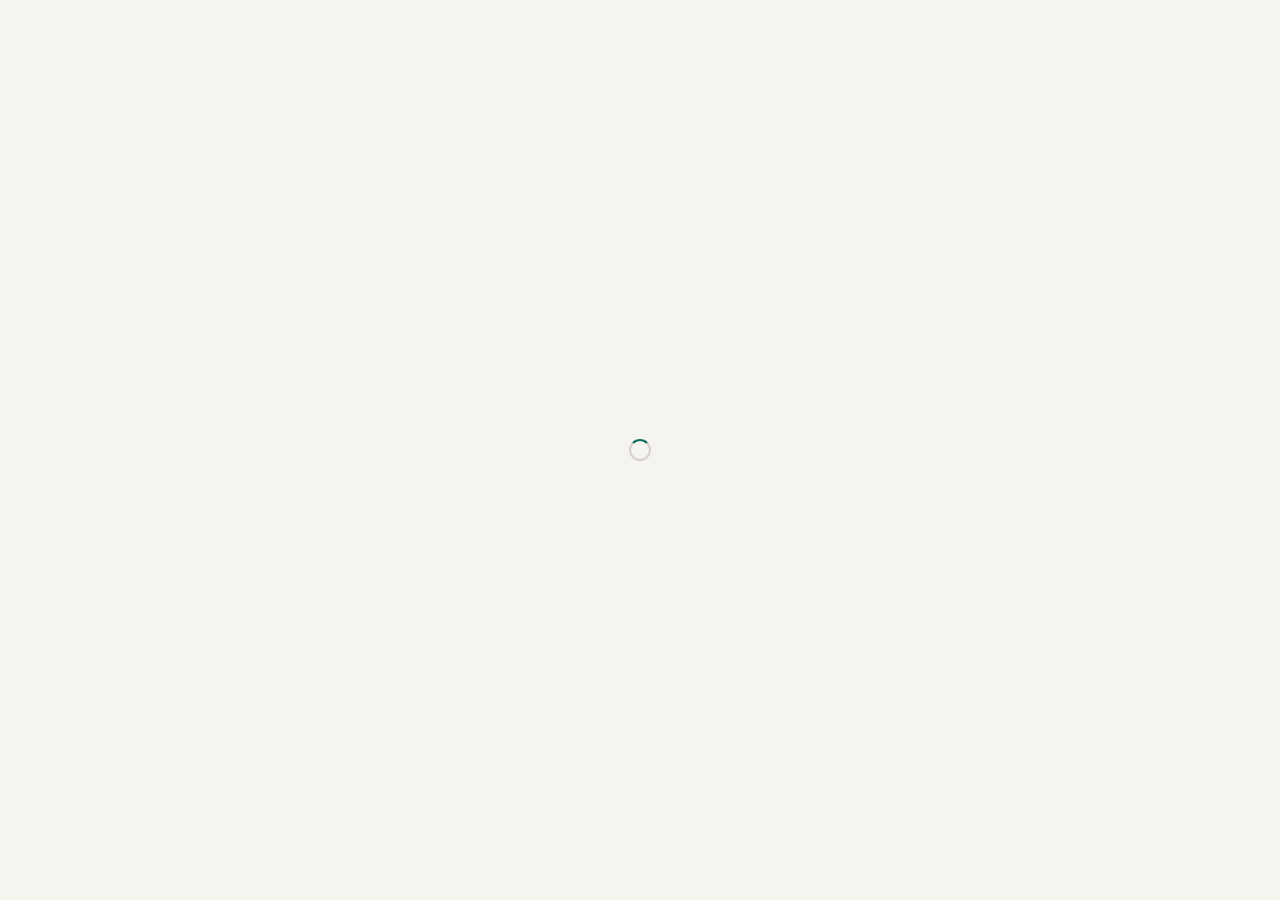
==== commit d6fca904: "Light and dark themes Settings -> Görünüm offers Sistem (default, follows the OS live), Açık and Koy" ====
--- a/admin.html
+++ b/admin.html
@@ -6,12 +6,23 @@
 <meta name="robots" content="noindex, nofollow">
 <title>Yönetim · VoiceDen</title>
 <meta name="theme-color" content="#131210">
+<script>
+  // theme before the first paint: the saved choice, else the system's
+  (function () {
+    var t = 'system';
+    try { t = localStorage.getItem('vd-theme') || 'system'; } catch (e) {}
+    var light = t === 'light' || (t === 'system' && window.matchMedia && matchMedia('(prefers-color-scheme: light)').matches);
+    document.documentElement.setAttribute('data-theme', light ? 'light' : 'dark');
+    var m = document.querySelector('meta[name="theme-color"]');
+    if (m) m.setAttribute('content', light ? '#f6f4ef' : '#131210');
+  })();
+</script>
 <link rel="icon" href="data:image/svg+xml,%3Csvg xmlns='http://www.w3.org/2000/svg' viewBox='0 0 32 32'%3E%3Crect width='32' height='32' rx='9' fill='%235fd8c8'/%3E%3C/svg%3E">
 <link rel="preconnect" href="https://fonts.googleapis.com">
 <link rel="preconnect" href="https://fonts.gstatic.com" crossorigin>
 <link href="https://fonts.googleapis.com/css2?family=Space+Grotesk:wght@400;500;600;700&family=JetBrains+Mono:wght@400;500;600&display=swap" rel="stylesheet">
-<link rel="stylesheet" href="app.css?v=6">
-<link rel="stylesheet" href="admin.css?v=3">
+<link rel="stylesheet" href="app.css?v=12">
+<link rel="stylesheet" href="admin.css?v=4">
 </head>
 <body class="adm-body">
 <div id="boot"><div class="spin"></div></div>
@@ -66,6 +77,6 @@
 </main>
 
 <div class="tip" id="tip" role="tooltip" hidden></div>
-<script src="js/admin.js?v=1"></script>
+<script src="js/admin.js?v=2"></script>
 </body>
 </html>
--- a/app.css
+++ b/app.css
@@ -29,7 +29,75 @@
   --mono:"JetBrains Mono",ui-monospace,SFMono-Regular,Menlo,monospace;
   --chat-w:360px;
   --shadow:0 20px 50px rgba(0,0,0,.5);
-}
+  /* roles, not just hues: an accent that has to be read as text, warnings,
+     chrome that floats over content */
+  --teal-text:#5fd8c8;
+  --link-line:rgba(95,216,200,.35);
+  --amber:#f3c969;
+  --amber-bg:rgba(243,201,105,.16);
+  --amber-wash:rgba(243,201,105,.06);
+  --amber-wash-2:rgba(243,201,105,.09);
+  --owner:#f3d9bf;
+  --thumb:rgba(255,255,255,.13);
+  --thumb-hover:rgba(255,255,255,.24);
+  --thumb-faint:rgba(255,255,255,.08);
+  --dash:rgba(255,255,255,.16);
+  --dock-bg:rgba(27,25,22,.92);
+  --drop-bg:rgba(19,18,16,.92);
+  --grab:rgba(255,255,255,.15);
+  --row-hover:rgba(255,255,255,.025);
+  --scrim:rgba(10,9,8,.72);
+  --spoiler-hover:#5a554d;
+}
+/* Light: warm paper instead of warm near-black. The accent fill gets a step
+   deeper so it holds on white, and accent text a lot deeper (#5fd8c8 is
+   1.6:1 on white; --teal-text is 5:1). Set by the inline script in <head>. */
+:root[data-theme="light"]{
+  color-scheme:light;
+  --bg:#f6f4ef;
+  --rail:#e8e4dc;
+  --panel:#ffffff;
+  --panel-2:#efece6;
+  --sunken:#f3f0ea;
+  --input:#ffffff;
+  --hover:rgba(40,30,15,.05);
+  --line:rgba(40,30,15,.10);
+  --line-soft:rgba(40,30,15,.08);
+  --line-hard:rgba(40,30,15,.16);
+  --fill:rgba(40,30,15,.06);
+  --fill-2:rgba(40,30,15,.11);
+  --teal:#3fc7b5;
+  --teal-dim:rgba(13,128,114,.12);
+  --teal-line:rgba(13,128,114,.45);
+  --text:#1d1b18;
+  --text-body:#34302a;
+  --text-dim:#655f56;
+  --text-faint:#867f74;
+  --bar-idle:#cfc9be;
+  --red:#b52e27;
+  --red-bg:rgba(181,46,39,.10);
+  --red-bg-2:rgba(181,46,39,.13);
+  --shadow:0 18px 44px rgba(40,30,15,.16);
+  --teal-text:#0a6f62;
+  --link-line:rgba(10,111,98,.35);
+  --amber:#8a5f00;
+  --amber-bg:rgba(191,135,0,.15);
+  --amber-wash:rgba(191,135,0,.07);
+  --amber-wash-2:rgba(191,135,0,.11);
+  --owner:#93551c;
+  --thumb:rgba(40,30,15,.20);
+  --thumb-hover:rgba(40,30,15,.34);
+  --thumb-faint:rgba(40,30,15,.13);
+  --dash:rgba(40,30,15,.22);
+  --dock-bg:rgba(255,255,255,.92);
+  --drop-bg:rgba(246,244,239,.94);
+  --grab:rgba(40,30,15,.2);
+  --row-hover:rgba(40,30,15,.035);
+  --scrim:rgba(30,25,15,.35);
+  --spoiler-hover:#b7b0a4;
+}
+/* the switch itself fades instead of snapping */
+html.theme-fade,html.theme-fade *{transition:background-color .25s ease,color .25s ease,border-color .25s ease,fill .25s ease!important}
 *{box-sizing:border-box;margin:0;padding:0}
 [hidden]{display:none!important}
 html,body{height:100%}
@@ -41,6 +109,37 @@
 button,input,textarea,select{font:inherit;color:inherit}
 button{background:none;border:0;cursor:pointer}
 ::selection{background:rgba(95,216,200,.3)}
+
+/* ============================================================ SCROLLBARS
+   A slim rounded thumb floating in a clear gutter, no arrow buttons. The
+   transparent border + padding-box clip is what insets it from the edge.
+   Chromium 121+ ignores these pseudo-elements on any element that sets the
+   standard scrollbar-width/-color, so those stay in the Firefox-only block. */
+::-webkit-scrollbar{width:12px;height:12px}
+::-webkit-scrollbar-track,::-webkit-scrollbar-corner{background:transparent}
+::-webkit-scrollbar-button{display:none;width:0;height:0}
+::-webkit-scrollbar-thumb{
+  background-color:var(--thumb);background-clip:padding-box;
+  border:3px solid transparent;border-radius:999px;min-height:44px;
+}
+::-webkit-scrollbar-thumb:hover{background-color:var(--thumb-hover)}
+::-webkit-scrollbar-thumb:active{background-color:rgba(95,216,200,.6)}
+/* the narrow side columns: thinner and fainter. (Showing it only while the
+   column is hovered does not work: Chromium never repaints a scrollbar when
+   its scroller's :hover changes.) */
+.side-scroll::-webkit-scrollbar,.mlist::-webkit-scrollbar,.gp-body::-webkit-scrollbar,.mem-admin::-webkit-scrollbar{width:8px}
+.side-scroll::-webkit-scrollbar-thumb,.mlist::-webkit-scrollbar-thumb,.gp-body::-webkit-scrollbar-thumb,.mem-admin::-webkit-scrollbar-thumb{
+  border-width:2px;background-color:var(--thumb-faint);
+}
+.side-scroll::-webkit-scrollbar-thumb:hover,.mlist::-webkit-scrollbar-thumb:hover,
+.gp-body::-webkit-scrollbar-thumb:hover,.mem-admin::-webkit-scrollbar-thumb:hover{background-color:var(--thumb-hover)}
+/* code blocks scroll sideways: a hairline is enough there */
+.md-pre::-webkit-scrollbar{height:8px}
+.md-pre::-webkit-scrollbar-thumb{border-width:2px}
+@supports not selector(::-webkit-scrollbar){
+  *{scrollbar-width:thin;scrollbar-color:var(--thumb) transparent}
+  .side-scroll,.mlist,.gp-body,.mem-admin{scrollbar-color:var(--thumb-faint) transparent}
+}
 svg.i{width:18px;height:18px;flex:none;stroke:currentColor;fill:none;stroke-width:1.8;stroke-linecap:round;stroke-linejoin:round}
 
 @keyframes vd-pulse{0%,100%{box-shadow:0 0 0 0 rgba(95,216,200,.55)}50%{box-shadow:0 0 0 14px rgba(95,216,200,0)}}
@@ -94,7 +193,7 @@
 .err{font-size:12.5px;color:var(--red);line-height:1.5}
 .err:empty{display:none}
 .note{font-size:12px;color:var(--text-faint);line-height:1.55}
-.linkish{color:var(--teal);font:inherit;text-decoration:underline;text-underline-offset:2px}
+.linkish{color:var(--teal-text);font:inherit;text-decoration:underline;text-underline-offset:2px}
 .linkish.warn{color:var(--red)}
 
 .av{
@@ -148,12 +247,12 @@
 .auth-card .seg button{font-size:13px;padding:8px 4px}
 .auth-foot{display:flex;flex-direction:column;align-items:center;gap:8px;text-align:center;max-width:420px}
 .auth-foot a{color:var(--text-dim);font-size:13px;text-decoration:none;border-bottom:1px solid var(--line-hard)}
-.auth-foot a:hover{color:var(--teal);border-bottom-color:var(--teal-line)}
+.auth-foot a:hover{color:var(--teal-text);border-bottom-color:var(--teal-line)}
 
 /* ============================================================ APP SHELL */
 #app{height:100%;display:flex;position:relative}
 #boot{height:100%;display:flex;align-items:center;justify-content:center}
-.spin{width:22px;height:22px;border-radius:50%;border:2px solid var(--line-hard);border-top-color:var(--teal);animation:vd-spin .8s linear infinite}
+.spin{width:22px;height:22px;border-radius:50%;border:2px solid var(--line-hard);border-top-color:var(--teal-text);animation:vd-spin .8s linear infinite}
 
 /* --- server rail --- */
 .rail{
@@ -185,7 +284,7 @@
 }
 .rail-add{
   width:46px;height:46px;border-radius:50%;flex:none;display:flex;align-items:center;justify-content:center;
-  background:var(--panel);color:var(--teal);font-size:24px;font-weight:300;transition:border-radius .18s,background .15s,color .15s;
+  background:var(--panel);color:var(--teal-text);font-size:24px;font-weight:300;transition:border-radius .18s,background .15s,color .15s;
 }
 .rail-add:hover{border-radius:15px;background:var(--teal);color:var(--teal-ink)}
 .rail-admin{color:var(--text-dim);text-decoration:none;margin-top:auto}
@@ -203,7 +302,7 @@
 .side-head:hover{background:var(--hover)}
 .side-head .nm{flex:1;min-width:0;overflow:hidden;text-overflow:ellipsis;white-space:nowrap}
 .side-head .caret{font-size:11px;color:var(--text-dim)}
-.side-scroll{flex:1;min-height:0;overflow-y:auto;padding:10px 8px 16px;scrollbar-width:thin}
+.side-scroll{flex:1;min-height:0;overflow-y:auto;padding:10px 8px 16px}
 .cat{
   display:flex;align-items:center;justify-content:space-between;padding:14px 8px 6px;
   font:500 10px var(--mono);letter-spacing:.1em;color:var(--text-faint);text-transform:uppercase;
@@ -222,13 +321,14 @@
 .ch .ico{width:18px;text-align:center;color:var(--text-faint);font:400 15px var(--mono);flex:none;display:flex;justify-content:center}
 .ch .ico svg.i{width:16px;height:16px}
 .ch.active .ico,.ch.live .ico{color:var(--text-dim)}
-.ch.live .ico{color:var(--teal)}
+.ch.live .ico{color:var(--teal-text)}
 .ch .nm{flex:1;min-width:0;overflow:hidden;text-overflow:ellipsis;white-space:nowrap}
 .ch .edit{opacity:0;width:22px;height:22px;border-radius:5px;display:flex;align-items:center;justify-content:center;color:var(--text-dim)}
 .ch .edit svg.i{width:14px;height:14px}
 .ch:hover .edit,.ch.active .edit{opacity:1}
 .ch .edit:hover{color:var(--text);background:var(--fill)}
 .ch .cnt{font:400 10px var(--mono);color:var(--text-faint)}
+.ch .ment{margin-left:2px}
 .vusers{display:flex;flex-direction:column;gap:1px;padding:2px 0 6px 26px}
 .vu-row{display:flex;align-items:center;gap:8px;height:30px;padding:0 8px;border-radius:7px;font-size:13px;color:var(--text-dim);min-width:0}
 .vu-row .av{width:22px;height:22px;font-size:9px;transition:box-shadow .12s}
@@ -242,7 +342,7 @@
 /* voice connection panel + me panel at the foot of the sidebar */
 .vpanel{flex:none;border-top:1px solid var(--line);padding:10px 12px 8px;display:flex;flex-direction:column;gap:8px}
 .vp-top{display:flex;align-items:center;gap:10px}
-.vp-state{font:500 11px var(--mono);letter-spacing:.06em;color:var(--teal);display:flex;align-items:center;gap:7px}
+.vp-state{font:500 11px var(--mono);letter-spacing:.06em;color:var(--teal-text);display:flex;align-items:center;gap:7px}
 .vp-state::before{content:"";width:7px;height:7px;border-radius:50%;background:var(--teal);animation:vd-pulse-sm 1.8s infinite}
 .vp-state.wait{color:var(--text-dim)}
 .vp-state.wait::before{background:var(--text-dim);animation:none}
@@ -258,7 +358,7 @@
 .ic.on::after{content:"";position:absolute;width:22px;height:2px;background:var(--red);transform:rotate(-45deg);border-radius:1px}
 .ic.hang{color:var(--red)}
 .ic.hang:hover{background:var(--red-bg)}
-.ic.lit{color:var(--teal)}
+.ic.lit{color:var(--teal-text)}
 .me-panel{
   flex:none;height:58px;display:flex;align-items:center;gap:2px;padding:0 8px;background:var(--rail);
 }
@@ -282,7 +382,7 @@
 .menu button:hover{background:var(--fill-2);color:var(--text)}
 .menu button.warn{color:var(--red)}
 .menu button.warn:hover{background:var(--red-bg)}
-.menu button.teal{color:var(--teal)}
+.menu button.teal{color:var(--teal-text)}
 .menu hr{border:0;border-top:1px solid var(--line-hard);margin:5px 4px}
 .menu svg.i{width:16px;height:16px}
 
@@ -300,7 +400,7 @@
 .mh-meta .vr{width:1px;height:14px;background:var(--line-hard)}
 .onair{
   display:flex;align-items:center;gap:7px;padding:5px 10px;border-radius:var(--r-pill);
-  background:var(--teal-dim);color:var(--teal);font:500 11px var(--mono);letter-spacing:.08em;flex:none;
+  background:var(--teal-dim);color:var(--teal-text);font:500 11px var(--mono);letter-spacing:.08em;flex:none;
 }
 .onair .dot{width:6px;height:6px;border-radius:50%;background:var(--teal);animation:vd-pulse-sm 1.8s infinite}
 .spacer{flex:1}
@@ -312,7 +412,7 @@
 .mh-btn[aria-pressed="true"]{color:var(--text);background:var(--fill)}
 .vbar{
   display:none;flex:none;align-items:center;gap:10px;padding:8px 16px;border-bottom:1px solid var(--line);
-  background:var(--teal-dim);color:var(--teal);font-size:13px;cursor:pointer;
+  background:var(--teal-dim);color:var(--teal-text);font-size:13px;cursor:pointer;
 }
 .mbody{flex:1;display:flex;min-height:0;position:relative}
 
@@ -354,13 +454,13 @@
 }
 .day::before,.day::after{content:"";flex:1;height:1px;background:var(--line)}
 .new-line{display:flex;align-items:center;gap:10px;margin:6px 20px 0;font:600 10px var(--mono);letter-spacing:.08em;color:var(--red)}
-.new-line::before{content:"";flex:1;height:1px;background:rgba(255,138,138,.45)}
+.new-line::before{content:"";flex:1;height:1px;background:var(--red);opacity:.5}
 .m{
   display:flex;gap:14px;padding:3px 20px 3px 20px;position:relative;
   word-wrap:break-word;overflow-wrap:anywhere;
 }
 .m.head{margin-top:12px;padding-top:4px}
-.m:hover{background:rgba(255,255,255,.025)}
+.m:hover{background:var(--row-hover)}
 .m .gut{width:40px;flex:none;display:flex;justify-content:center}
 .m .gut .tm{
   font:400 9.5px var(--mono);color:var(--text-faint);opacity:0;padding-top:4px;white-space:nowrap;
@@ -369,10 +469,67 @@
 .m .cnt{flex:1;min-width:0}
 .m .meta{display:flex;gap:8px;align-items:baseline;margin-bottom:1px}
 .m .who{font-weight:600;font-size:14.5px;color:var(--who,#d9d6ef)}
+/* names wear the person's colour: its light tone on dark, its deep tone on light */
+:root[data-theme="light"] .m .who,:root[data-theme="light"] .mrow .nm{color:var(--who-l,var(--text))}
 .m .when{font:400 10.5px var(--mono);color:var(--text-faint)}
 .m .body{color:var(--text-body);white-space:pre-wrap}
-.m .body a{color:var(--teal);text-decoration:none;border-bottom:1px solid rgba(95,216,200,.35)}
-.m .body a:hover{border-bottom-color:var(--teal)}
+.m .body a{color:var(--teal-text);text-decoration:none;border-bottom:1px solid var(--link-line)}
+.m .body a:hover{border-bottom-color:var(--teal-text)}
+/* message markup */
+.m .body strong{font-weight:600;color:var(--text)}
+.m .body s{color:var(--text-dim)}
+.md-code{
+  font:400 .86em var(--mono);padding:1px 5px;border-radius:5px;
+  background:var(--sunken);border:1px solid var(--line-hard);color:var(--text);
+}
+.md-pre{
+  margin:4px 0;padding:10px 12px;border-radius:var(--r-sm);max-width:min(100%,760px);
+  background:var(--sunken);border:1px solid var(--line-hard);overflow-x:auto;
+  font:400 12.5px/1.55 var(--mono);color:var(--text-body);white-space:pre;tab-size:4;
+}
+.md-pre code{font:inherit}
+.md-quote{margin:2px 0;padding:1px 0 1px 12px;border-left:3px solid var(--line-hard);color:var(--text-body)}
+.md-spoiler{border-radius:4px;padding:0 2px;transition:background .15s,color .15s}
+.md-spoiler:not(.shown){background:var(--bar-idle);color:transparent;cursor:pointer;user-select:none}
+.md-spoiler:not(.shown):hover{background:var(--spoiler-hover)}
+.md-spoiler:not(.shown) *{color:transparent!important;background:transparent!important;border-color:transparent!important}
+.md-spoiler:focus-visible{outline:2px solid var(--teal-line);outline-offset:1px}
+.md-spoiler.shown{background:var(--fill)}
+/* @mentions: a chip in the text, and the whole message lit when it names you */
+.md-mention{border-radius:4px;padding:0 3px;background:var(--teal-dim);color:var(--teal-text);font-weight:500}
+.md-mention.me{background:var(--amber-bg);color:var(--amber)}
+.m.mention{background:var(--amber-wash);box-shadow:inset 2px 0 0 var(--amber)}
+.m.mention:hover{background:var(--amber-wash-2)}
+/* red count of unread mentions, on a channel and on the den's rail icon */
+.ment{
+  min-width:18px;height:18px;padding:0 5px;border-radius:9px;background:#e5484d;color:#fff;
+  font:600 10.5px/18px var(--mono);text-align:center;flex:none;
+}
+.rail-item .ment{position:absolute;right:8px;top:-2px;border:3px solid var(--rail);height:22px;line-height:16px;min-width:22px}
+.rail-item.muted .sv{opacity:.55}
+.rail-item.muted:hover .sv,.rail-item.muted.active .sv{opacity:1}
+/* den menu: notification level */
+.menu-notif{display:flex;flex-direction:column;gap:6px;padding:6px 10px 4px;font-size:12px;color:var(--text-dim)}
+.menu-notif .seg button{font-size:11.5px;padding:5px 2px}
+/* settings → notifications */
+.notif-dev{display:flex;align-items:center;gap:10px;flex-wrap:wrap}
+.notif-state{font:600 11px var(--mono);letter-spacing:.06em;color:var(--text-dim);padding:4px 8px;border-radius:6px;background:var(--fill)}
+.notif-state.on{color:var(--teal-text);background:var(--teal-dim)}
+.notif-den{display:flex;align-items:center;justify-content:space-between;gap:12px;font-size:13.5px}
+.notif-den span{min-width:0;overflow:hidden;text-overflow:ellipsis;white-space:nowrap}
+.notif-den .seg{flex:none;width:260px}
+.notif-den .seg button{font-size:11.5px}
+/* @ autocomplete above the composer */
+.mpop{
+  position:absolute;left:20px;bottom:calc(100% + 2px);z-index:21;width:min(320px,calc(100% - 40px));
+  border-radius:var(--r-pop);background:var(--input);border:1px solid var(--line-hard);box-shadow:var(--shadow);
+  padding:5px;display:flex;flex-direction:column;gap:1px;animation:vd-in .1s ease-out;
+}
+.mp-row{display:flex;align-items:center;gap:9px;height:36px;padding:0 8px;border-radius:8px;text-align:left;font-size:13.5px}
+.mp-row .nm{color:var(--text);min-width:0;overflow:hidden;text-overflow:ellipsis;white-space:nowrap}
+.mp-row .un{margin-left:auto;font:400 11px var(--mono);color:var(--text-faint);flex:none}
+.mp-row.on,.mp-row:hover{background:var(--fill-2)}
+#app.view-voice .mpop{left:14px}
 .m .body .edited{font:400 10px var(--mono);color:var(--text-faint);margin-left:4px;white-space:nowrap}
 .m.pending .body,.m.pending .attach{opacity:.55}
 .m.failed .body{color:var(--red)}
@@ -392,7 +549,7 @@
   width:100%;resize:none;border-radius:var(--r-sm);background:var(--input);border:1px solid var(--teal-line);
   padding:8px 10px;outline:none;font-size:14.5px;line-height:1.5;min-height:40px;
 }
-.m-edit .note b{color:var(--teal);font-weight:500}
+.m-edit .note b{color:var(--teal-text);font-weight:500}
 
 /* link previews */
 .link-preview{
@@ -402,13 +559,13 @@
 }
 .link-preview:hover{background:var(--input)}
 .link-preview.loading{align-items:center;font:400 11px var(--mono);color:var(--text-faint)}
-.lp-spin{width:12px;height:12px;flex:none;border-radius:50%;border:2px solid var(--line-hard);border-top-color:var(--teal);animation:vd-spin .8s linear infinite}
+.lp-spin{width:12px;height:12px;flex:none;border-radius:50%;border:2px solid var(--line-hard);border-top-color:var(--teal-text);animation:vd-spin .8s linear infinite}
 .lp-thumb{width:64px;height:64px;flex:none;object-fit:cover;border-radius:var(--r-sm);background:var(--sunken)}
 .lp-text{min-width:0;display:flex;flex-direction:column;gap:3px}
 .lp-title{font-weight:600;font-size:13px;line-height:1.3;overflow:hidden;text-overflow:ellipsis;white-space:nowrap}
 .lp-desc{font-size:12px;color:var(--text-dim);line-height:1.4;display:-webkit-box;-webkit-line-clamp:2;-webkit-box-orient:vertical;overflow:hidden}
 .lp-host{font:400 10px var(--mono);color:var(--text-faint)}
-.link-preview.is-image{border-left-color:#f3d9bf;padding:0;border-width:1px}
+.link-preview.is-image{border-left-color:var(--owner);padding:0;border-width:1px}
 .link-preview.is-image .lp-thumb{width:100%;height:auto;max-height:260px;border-radius:var(--r-ctl)}
 
 /* attachments */
@@ -422,7 +579,7 @@
 .at-audio{width:min(100%,360px)}
 .at-file{
   display:flex;gap:10px;align-items:center;padding:10px 12px;border-radius:var(--r-ctl);width:min(100%,360px);
-  background:var(--panel);border:1px solid var(--line-soft);border-left:2px solid #f3d9bf;
+  background:var(--panel);border:1px solid var(--line-soft);border-left:2px solid var(--owner);
   text-decoration:none;color:inherit;
 }
 .at-file:hover{background:var(--input)}
@@ -460,7 +617,7 @@
 .chip .ci{font-size:22px;position:relative}
 .chip .x{
   position:absolute;top:4px;right:4px;width:22px;height:22px;border-radius:6px;background:rgba(14,13,12,.85);
-  color:var(--text);font-size:14px;display:flex;align-items:center;justify-content:center;z-index:1;
+  color:#f2efe8;font-size:14px;display:flex;align-items:center;justify-content:center;z-index:1;
 }
 .chip .x:hover{color:var(--red)}
 .crow{display:flex;align-items:flex-end;gap:4px;padding:5px}
@@ -476,7 +633,7 @@
   font:600 11px var(--mono);letter-spacing:.04em;color:var(--text-dim);
 }
 #gifBtn:hover,#gifBtn.open{color:var(--text);background:var(--fill)}
-#gifBtn.open{color:var(--teal)}
+#gifBtn.open{color:var(--teal-text)}
 
 /* GIF picker: floats over the list, just above the composer */
 .gifpick{
@@ -486,7 +643,7 @@
 }
 .gp-head{padding:10px;border-bottom:1px solid var(--line-soft);flex:none}
 .gp-head .in{height:38px}
-.gp-body{flex:1;min-height:0;overflow-y:auto;padding:8px;scrollbar-width:thin}
+.gp-body{flex:1;min-height:0;overflow-y:auto;padding:8px}
 .gp-cols{display:flex;gap:6px;align-items:flex-start}
 .gp-col{flex:1;min-width:0;display:flex;flex-direction:column;gap:6px}
 .gp-item{display:block;width:100%;border-radius:8px;overflow:hidden;background:var(--sunken);padding:0}
@@ -503,8 +660,8 @@
 #sendBtn:hover{filter:brightness(1.08)}
 #dropZone{
   position:absolute;inset:8px;border-radius:var(--r-card);border:2px dashed var(--teal-line);
-  background:rgba(19,18,16,.92);display:none;align-items:center;justify-content:center;
-  font:400 12px var(--mono);color:var(--teal);text-align:center;padding:20px;z-index:5;
+  background:var(--drop-bg);display:none;align-items:center;justify-content:center;
+  font:400 12px var(--mono);color:var(--teal-text);text-align:center;padding:20px;z-index:5;
 }
 #dropZone.on{display:flex}
 
@@ -520,7 +677,7 @@
 .mrow.off{opacity:.45}
 .mrow .nm{flex:1;min-width:0;font-size:14px;overflow:hidden;text-overflow:ellipsis;white-space:nowrap;color:var(--who)}
 .mrow .role{font:500 9px var(--mono);letter-spacing:.06em;color:var(--text-faint);flex:none}
-.mrow .role.owner{color:#f3d9bf}
+.mrow .role.owner{color:var(--owner)}
 .mrow .av .pres{border-color:var(--panel-2)}
 
 /* ============================================================ VOICE VIEW */
@@ -577,9 +734,9 @@
 .member-name{font-weight:600;font-size:18px;overflow:hidden;text-overflow:ellipsis;white-space:nowrap}
 .member-name .you{color:var(--text-dim);font-weight:400}
 .member-status{font:400 11px var(--mono);color:var(--text-dim);margin-top:3px}
-.member.speaking .member-status{color:var(--teal)}
+.member.speaking .member-status{color:var(--teal-text)}
 .badge-speak{
-  position:absolute;top:14px;left:14px;font:500 10px var(--mono);color:var(--teal);
+  position:absolute;top:14px;left:14px;font:500 10px var(--mono);color:var(--teal-text);
   letter-spacing:.1em;display:none;align-items:center;gap:6px;
 }
 .badge-speak::before{content:"";width:6px;height:6px;border-radius:50%;background:var(--teal)}
@@ -590,18 +747,18 @@
 }
 .member.is-muted .badge-mute{display:block}
 .invite{
-  border-radius:var(--r-card);border:1px dashed rgba(255,255,255,.14);
+  border-radius:var(--r-card);border:1px dashed var(--dash);
   display:flex;flex-direction:column;align-items:center;justify-content:center;gap:10px;
   color:var(--text-dim);text-align:center;padding:16px;min-height:0;transition:border-color .15s,color .15s;
 }
 .invite:hover{border-color:var(--teal-line);color:var(--text)}
 .invite .plus{
-  width:56px;height:56px;border-radius:50%;border:1px dashed rgba(255,255,255,.2);
+  width:56px;height:56px;border-radius:50%;border:1px dashed var(--dash);
   display:flex;align-items:center;justify-content:center;font-size:24px;font-weight:300;flex:none;
 }
 .invite .cap{font-size:14px}
 .invite.span-d{grid-column:1/-1}
-.invite .lnk{font:400 11px var(--mono);padding:6px 10px;border-radius:6px;background:rgba(255,255,255,.05);max-width:100%;overflow:hidden;text-overflow:ellipsis;white-space:nowrap}
+.invite .lnk{font:400 11px var(--mono);padding:6px 10px;border-radius:6px;background:var(--fill);max-width:100%;overflow:hidden;text-overflow:ellipsis;white-space:nowrap}
 
 /* not connected: who is in there + a join button */
 .vjoin{
@@ -610,7 +767,7 @@
 .vjoin .faces{display:flex;justify-content:center;flex-wrap:wrap;gap:10px;max-width:420px}
 .vjoin .faces .av{width:64px;height:64px;font-size:22px}
 .vjoin .faces .empty{
-  width:64px;height:64px;border-radius:50%;border:1px dashed rgba(255,255,255,.2);
+  width:64px;height:64px;border-radius:50%;border:1px dashed var(--dash);
   display:flex;align-items:center;justify-content:center;color:var(--text-faint);font-size:22px;
 }
 .vjoin h2{font-size:24px;font-weight:600;letter-spacing:-.01em}
@@ -622,7 +779,7 @@
 .stage-bar{
   position:absolute;left:0;right:0;top:0;display:flex;align-items:center;
   padding:8px 12px 18px;background:linear-gradient(rgba(0,0,0,.7),transparent);
-  font:400 11px var(--mono);color:var(--text-body);pointer-events:none;
+  font:400 11px var(--mono);color:#dcd8cf;pointer-events:none;
 }
 #stageLabel{flex:1;overflow:hidden;text-overflow:ellipsis;white-space:nowrap}
 .stagewrap.staging #memberList{flex:none;height:130px;grid-template-columns:repeat(auto-fit,minmax(120px,1fr));grid-auto-rows:130px}
@@ -643,7 +800,7 @@
 .dockwrap>*{pointer-events:auto}
 .dock{
   display:flex;align-items:center;gap:6px;padding:8px;border-radius:var(--r-pill);
-  background:rgba(27,25,22,.92);border:1px solid var(--line-hard);box-shadow:var(--shadow);
+  background:var(--dock-bg);border:1px solid var(--line-hard);box-shadow:var(--shadow);
   backdrop-filter:blur(12px);-webkit-backdrop-filter:blur(12px);max-width:calc(100% - 24px);flex-wrap:wrap;justify-content:center;
 }
 .dock-btn{
@@ -680,7 +837,7 @@
 .pop-row>label{font-size:12px;color:var(--text-dim)}
 .pop-row .lvlrow{display:flex;align-items:center;gap:10px}
 .pop-row .lvlrow .lvl{flex:1}
-#micTest{font-size:12px;color:var(--teal);white-space:nowrap}
+#micTest{font-size:12px;color:var(--teal-text);white-space:nowrap}
 .sel{
   height:36px;border-radius:var(--r-sm);background:var(--sunken);border:1px solid var(--line-hard);
   display:flex;align-items:center;padding:0 12px;font-size:13px;position:relative;
@@ -716,7 +873,7 @@
 
 /* ============================================================ MODALS / TOASTS */
 .modal-back{
-  position:fixed;inset:0;z-index:80;background:rgba(10,9,8,.72);display:flex;align-items:center;justify-content:center;
+  position:fixed;inset:0;z-index:80;background:var(--scrim);display:flex;align-items:center;justify-content:center;
   padding:24px;overflow-y:auto;
 }
 .modal{
@@ -759,7 +916,7 @@
 .crop:active{cursor:grabbing}
 .crop img{position:absolute;left:0;top:0;max-width:none;transform-origin:0 0;pointer-events:none}
 .crop-ring{position:absolute;inset:0;border-radius:50%;box-shadow:0 0 0 999px rgba(10,9,8,.62);outline:2px solid rgba(255,255,255,.45);outline-offset:-2px;pointer-events:none}
-.crop-zoom{display:block;width:min(280px,100%);margin:0 auto;accent-color:var(--teal)}
+.crop-zoom{display:block;width:min(280px,100%);margin:0 auto;accent-color:var(--teal-text)}
 .settings-sec + .settings-sec{border-top:1px solid var(--line-soft);padding-top:16px}
 
 #toasts{
@@ -772,6 +929,9 @@
   text-align:center;
 }
 .toast.ok{border-color:var(--teal-line)}
+.toast.click{cursor:pointer;text-align:left;max-width:min(420px,calc(100vw - 32px));line-height:1.45;color:var(--text-body)}
+.toast.click b{color:var(--text);font-weight:600}
+.toast.click:hover{border-color:var(--teal-line)}
 
 #lightbox{
   position:fixed;inset:0;background:rgba(10,9,8,.94);z-index:100;
@@ -793,7 +953,7 @@
   .rail{left:0;transform:translateX(-320px)}
   .side{left:72px;width:min(280px,calc(100vw - 112px));transform:translateX(-400px);border-right:0}
   #app.nav-open .rail,#app.nav-open .side{transform:none}
-  .scrim{position:fixed;inset:0;background:rgba(10,9,8,.6);z-index:55;display:block;opacity:0;pointer-events:none;transition:opacity .2s}
+  .scrim{position:fixed;inset:0;background:var(--scrim);z-index:55;display:block;opacity:0;pointer-events:none;transition:opacity .2s}
   #app.nav-open .scrim,#app.members-open .scrim{opacity:1;pointer-events:auto}
   .mhead .mh-menu{display:flex}
   .mh-meta .onair span:last-child{display:none}
@@ -816,6 +976,9 @@
   .day,.new-line{margin-left:12px;margin-right:12px}
   .composer{padding:0 10px calc(10px + env(safe-area-inset-bottom))}
   .gifpick,#app.view-voice .gifpick{left:10px;width:calc(100% - 20px);height:min(420px,55vh)}
+  .mpop,#app.view-voice .mpop{left:10px;width:calc(100% - 20px)}
+  .notif-den{flex-direction:column;align-items:stretch;gap:6px}
+  .notif-den .seg{width:auto}
   .msgs-top{padding:20px 12px 10px}
   .cards{width:100%}
   .lcard{width:100%;max-width:420px}
@@ -846,7 +1009,7 @@
   #app.view-voice.chat-off .typing{display:none}
   #app.view-voice .chat-head{height:40px}
   #app.view-voice .composer{padding:8px 10px 10px}
-  #app.view-voice .sheet-grab{display:block;width:36px;height:4px;border-radius:2px;background:rgba(255,255,255,.15);margin:8px auto 0;flex:none;cursor:pointer}
+  #app.view-voice .sheet-grab{display:block;width:36px;height:4px;border-radius:2px;background:var(--grab);margin:8px auto 0;flex:none;cursor:pointer}
   .dockwrap{position:static;gap:0;align-items:stretch;flex:none}
   .dock{
     border-radius:0;border:0;border-top:1px solid var(--line);background:var(--panel);max-width:none;
--- a/admin.css
+++ b/admin.css
@@ -4,6 +4,12 @@
   --warn-bg:rgba(243,201,105,.14);
   --track:rgba(95,216,200,.14);      /* a lighter step of the accent: the meter's empty part */
   --grid:rgba(255,255,255,.07);
+}
+:root[data-theme="light"]{
+  --warn:#8a5f00;
+  --warn-bg:rgba(191,135,0,.14);
+  --track:rgba(13,128,114,.13);
+  --grid:rgba(40,30,15,.09);
 }
 body.adm-body{overflow:auto}
 .adm{max-width:1240px;margin:0 auto;padding:0 24px 64px;display:flex;flex-direction:column;gap:28px}
@@ -32,7 +38,7 @@
 .tile .t-value{font-size:28px;font-weight:600;letter-spacing:-.02em;line-height:1.1}
 .tile .t-value small{font-size:14px;font-weight:500;color:var(--text-dim);margin-left:4px;letter-spacing:0}
 .tile .t-sub{font:400 11px var(--mono);color:var(--text-faint);white-space:nowrap;overflow:hidden;text-overflow:ellipsis}
-.tile .t-delta{font:500 11px var(--mono);color:var(--teal)}
+.tile .t-delta{font:500 11px var(--mono);color:var(--teal-text)}
 .tile svg.spark{display:block;width:100%;height:38px;margin-top:4px;overflow:visible}
 
 .grid2{display:grid;grid-template-columns:repeat(2,minmax(0,1fr));gap:12px}
